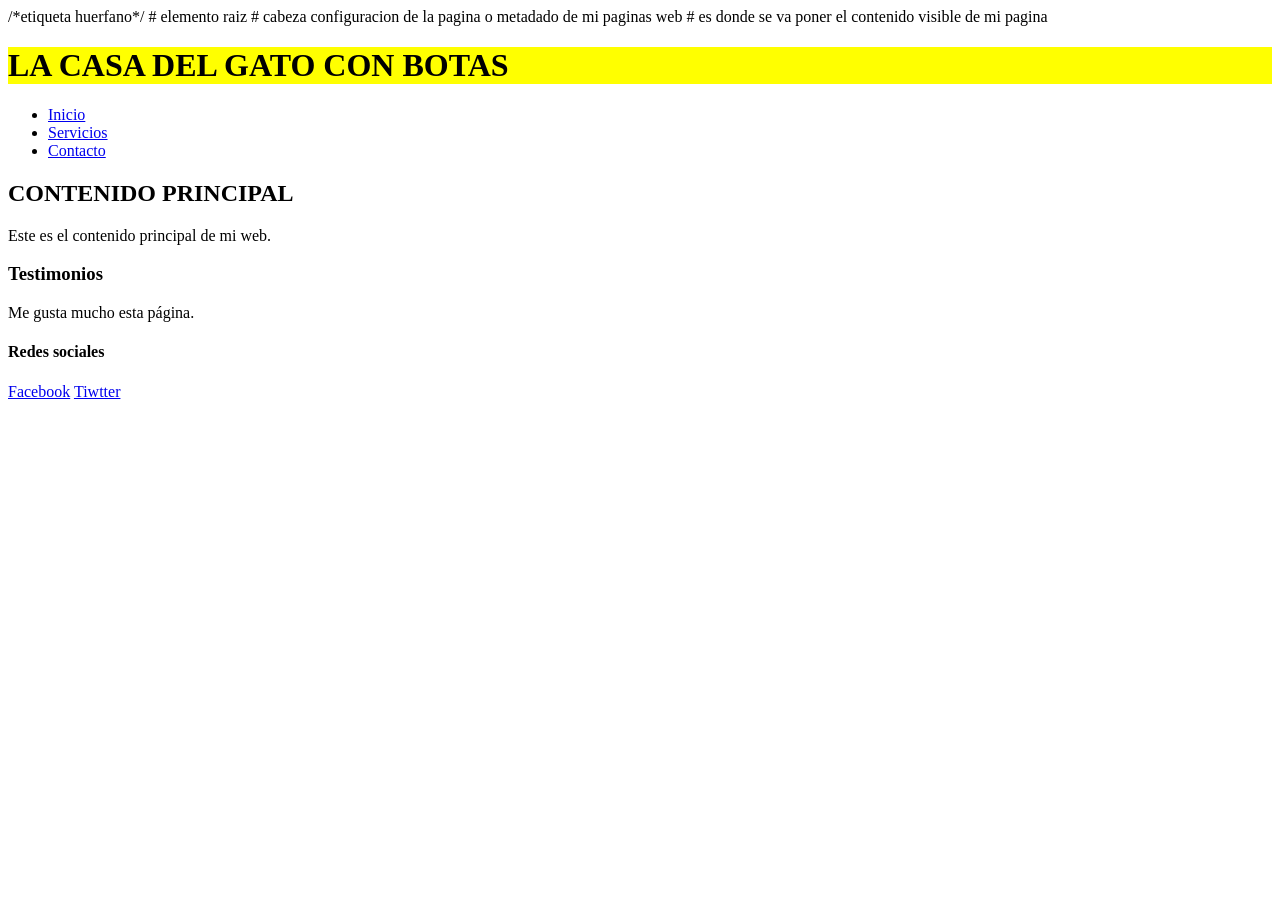
==== index.html @ 782532b9 "primer commit" ====
<!DOCTYPE html>     /*etiqueta huerfano*/
<html lang="es">  # elemento raiz 
<head>    # cabeza configuracion  de la pagina o metadado de mi paginas web
    <title></title>    
    <meta charset="UTF-8">
    <meta name="title" content="Título de la WEB">
    <meta name="description" content="Descripción de la WEB">    
    <link href="estilos.css" rel="stylesheet">
    <style>
        header{background-color:yellow;} /* Código CSS */
    </style> 
    <script src="script.js"></script>  
    <script type="text/javascript">
        /* Código JS */
    </script> 
</head>  
<body>    # es donde se va poner el contenido visible de mi pagina
    <header>
        <h1>LA CASA DEL GATO CON BOTAS</h1>      
    </header>    
    <nav>
        <ul>
            <li><a href="#">Inicio</a></li>
            <li><a href="#">Servicios</a></li>
            <li><a href="#">Contacto</a></li>
       </ul>
    </nav>
    <section>      
        <article>
            <h2>CONTENIDO PRINCIPAL</h2>
            <p>Este es el contenido principal de mi web.</p>      
        </article>      
    </section>
    <aside>
        <h3>Testimonios</h3>
        <p>Me gusta mucho esta página.</p>
    </aside>
    <footer>
        <h4>Redes sociales</h4>
        <a href="#">Facebook</a>
        <a href="#">Tiwtter</a>
    </footer>
</body>  
</html>
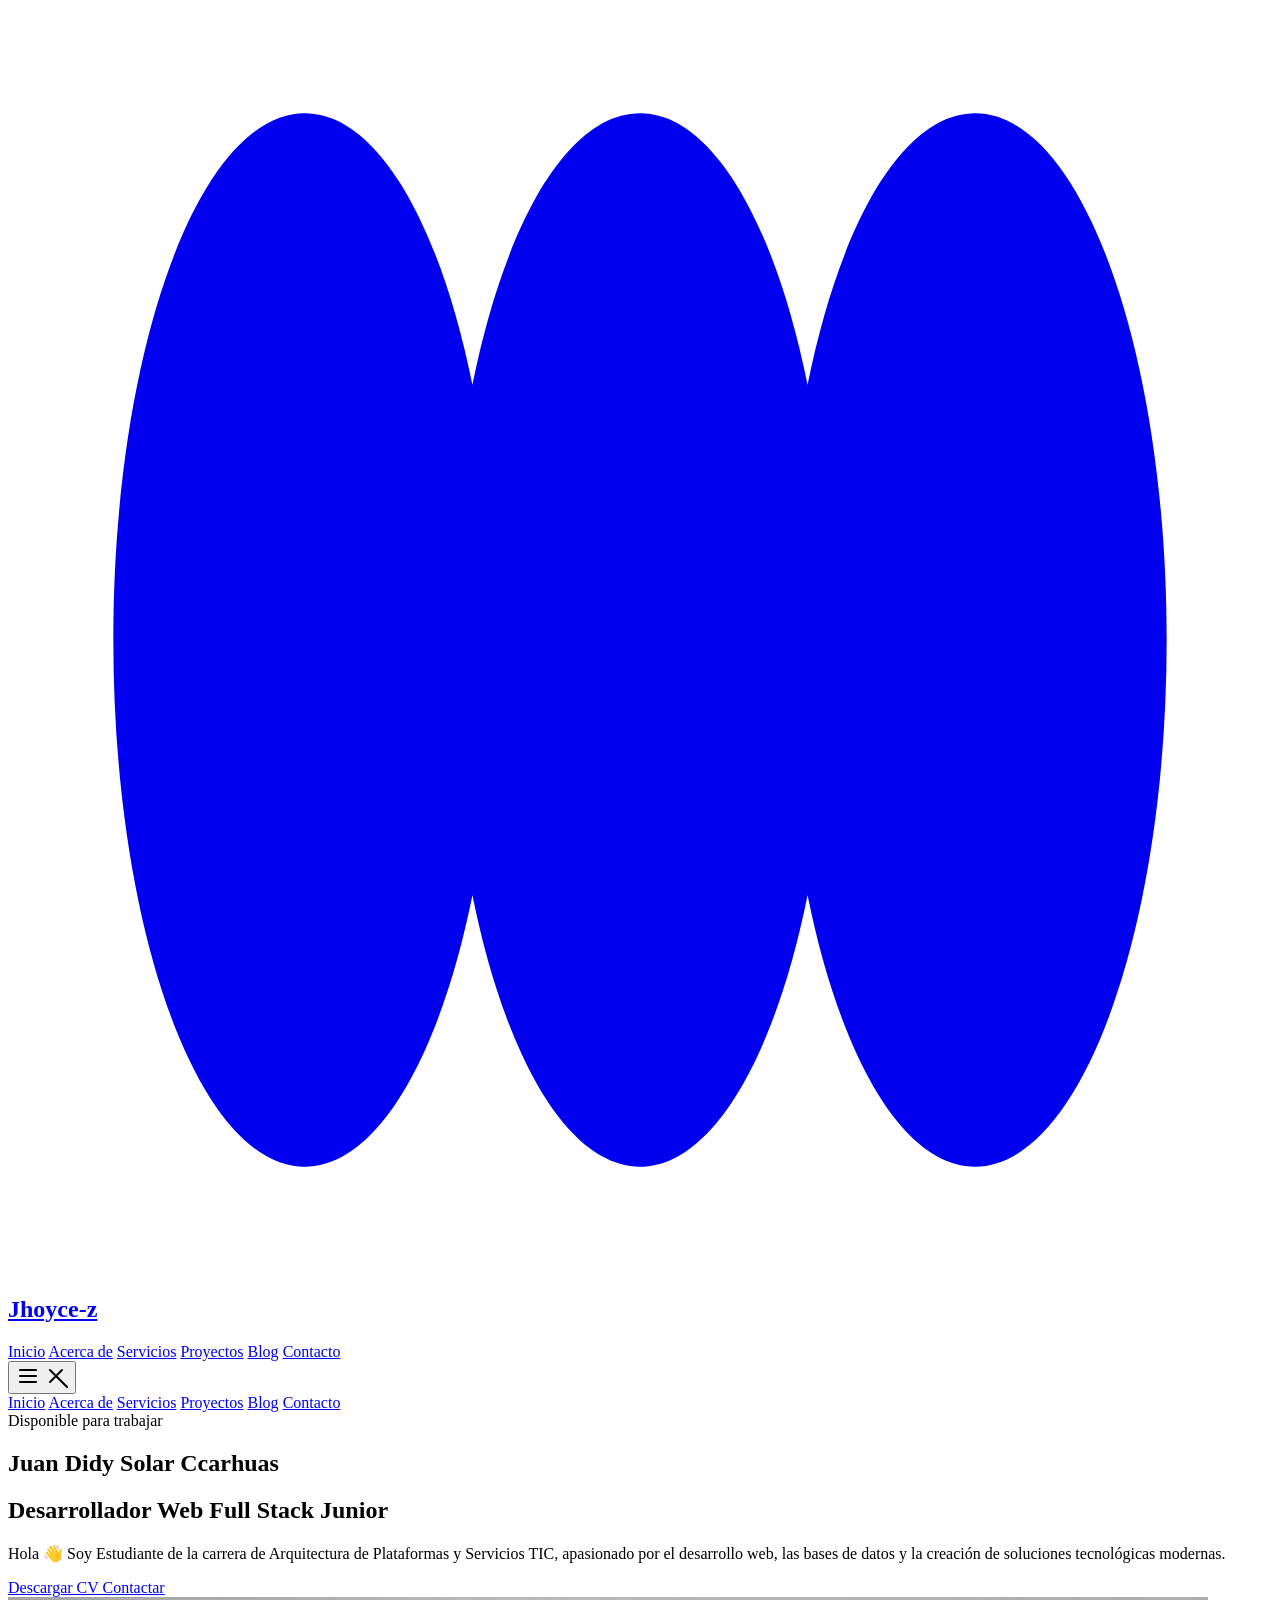
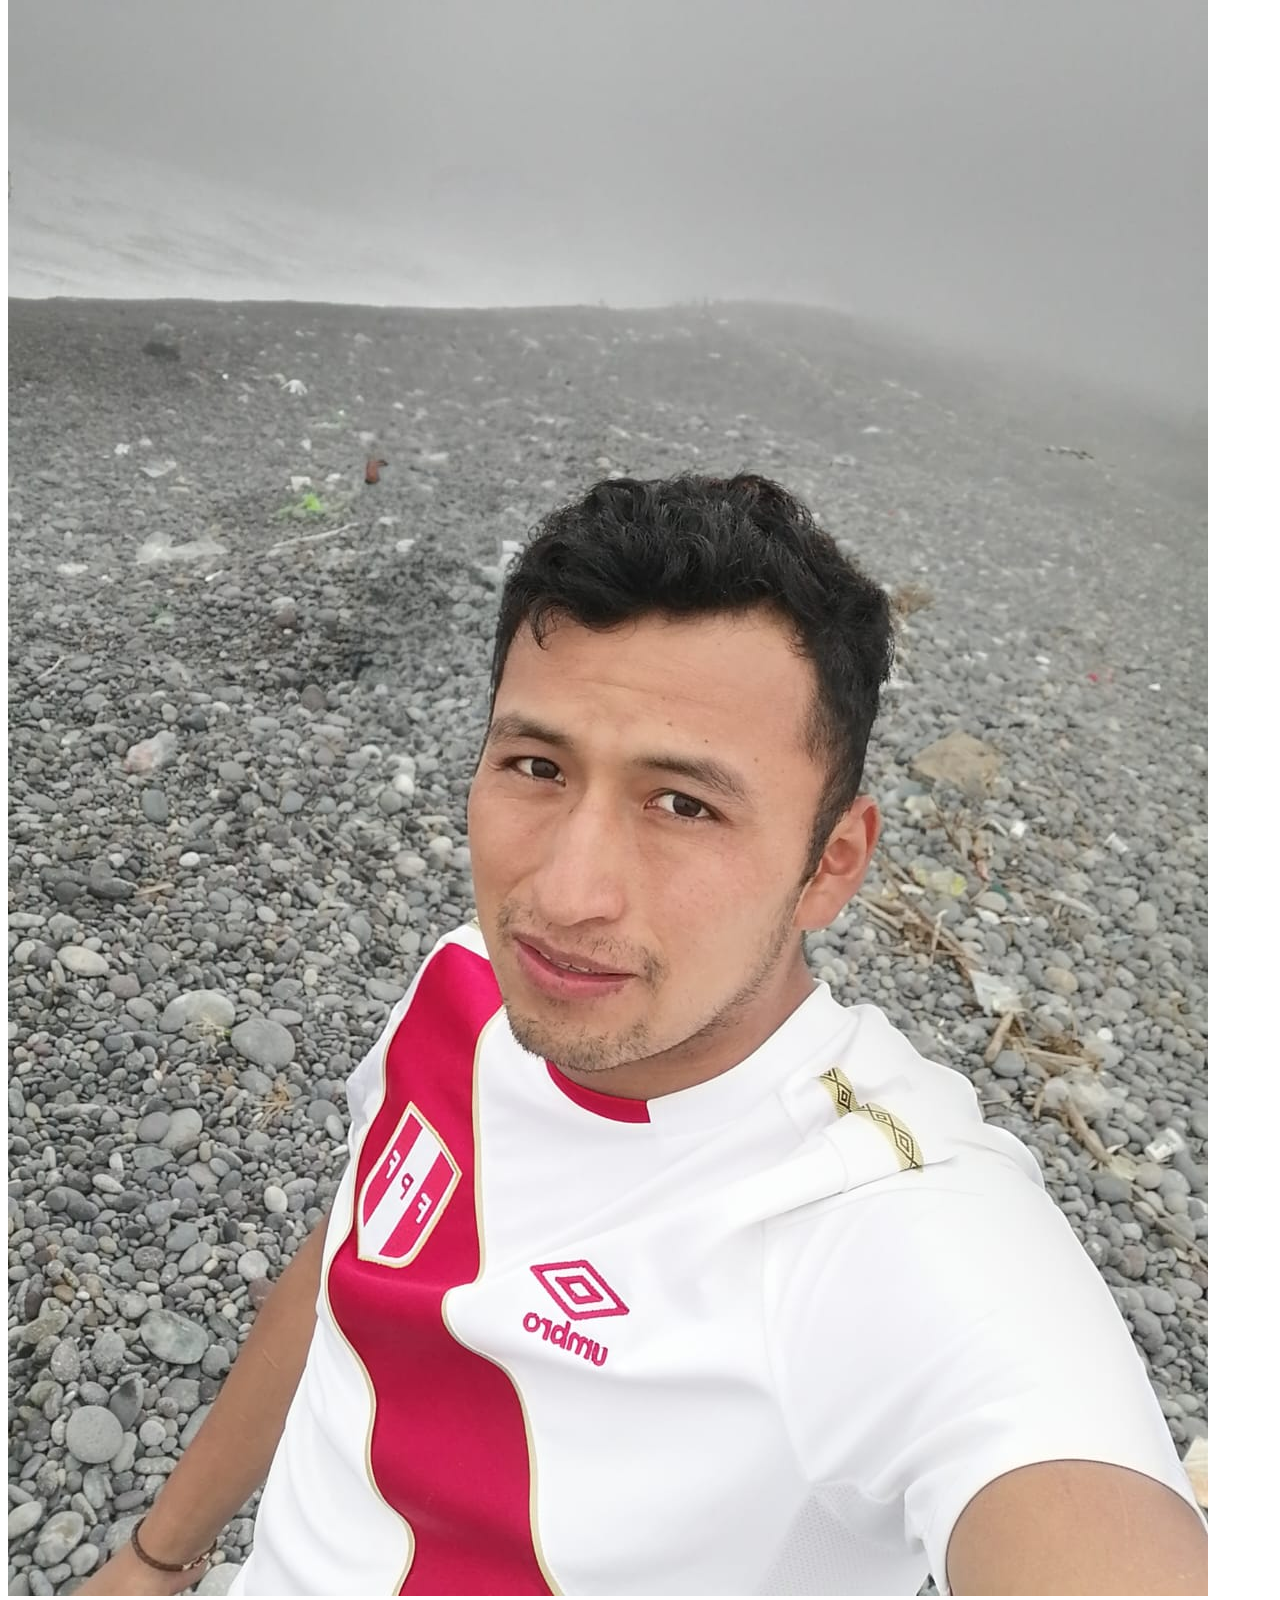
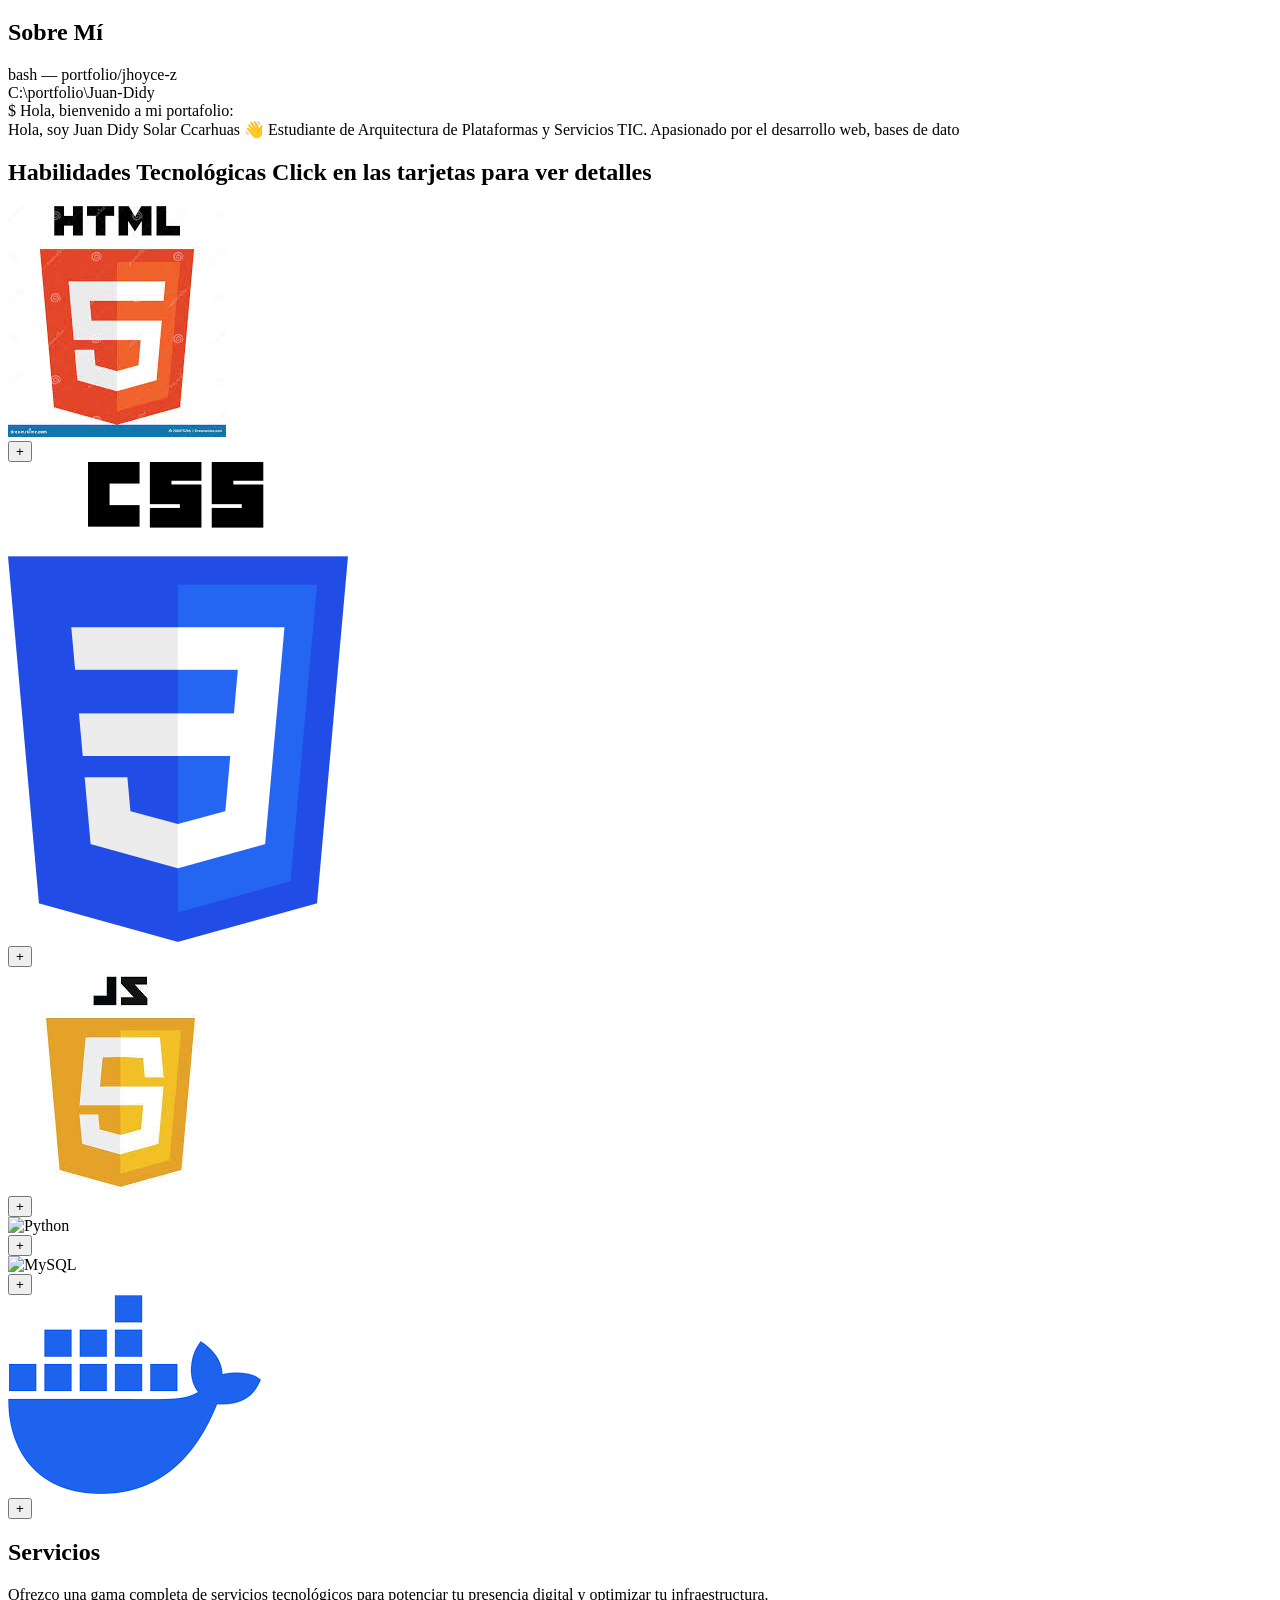
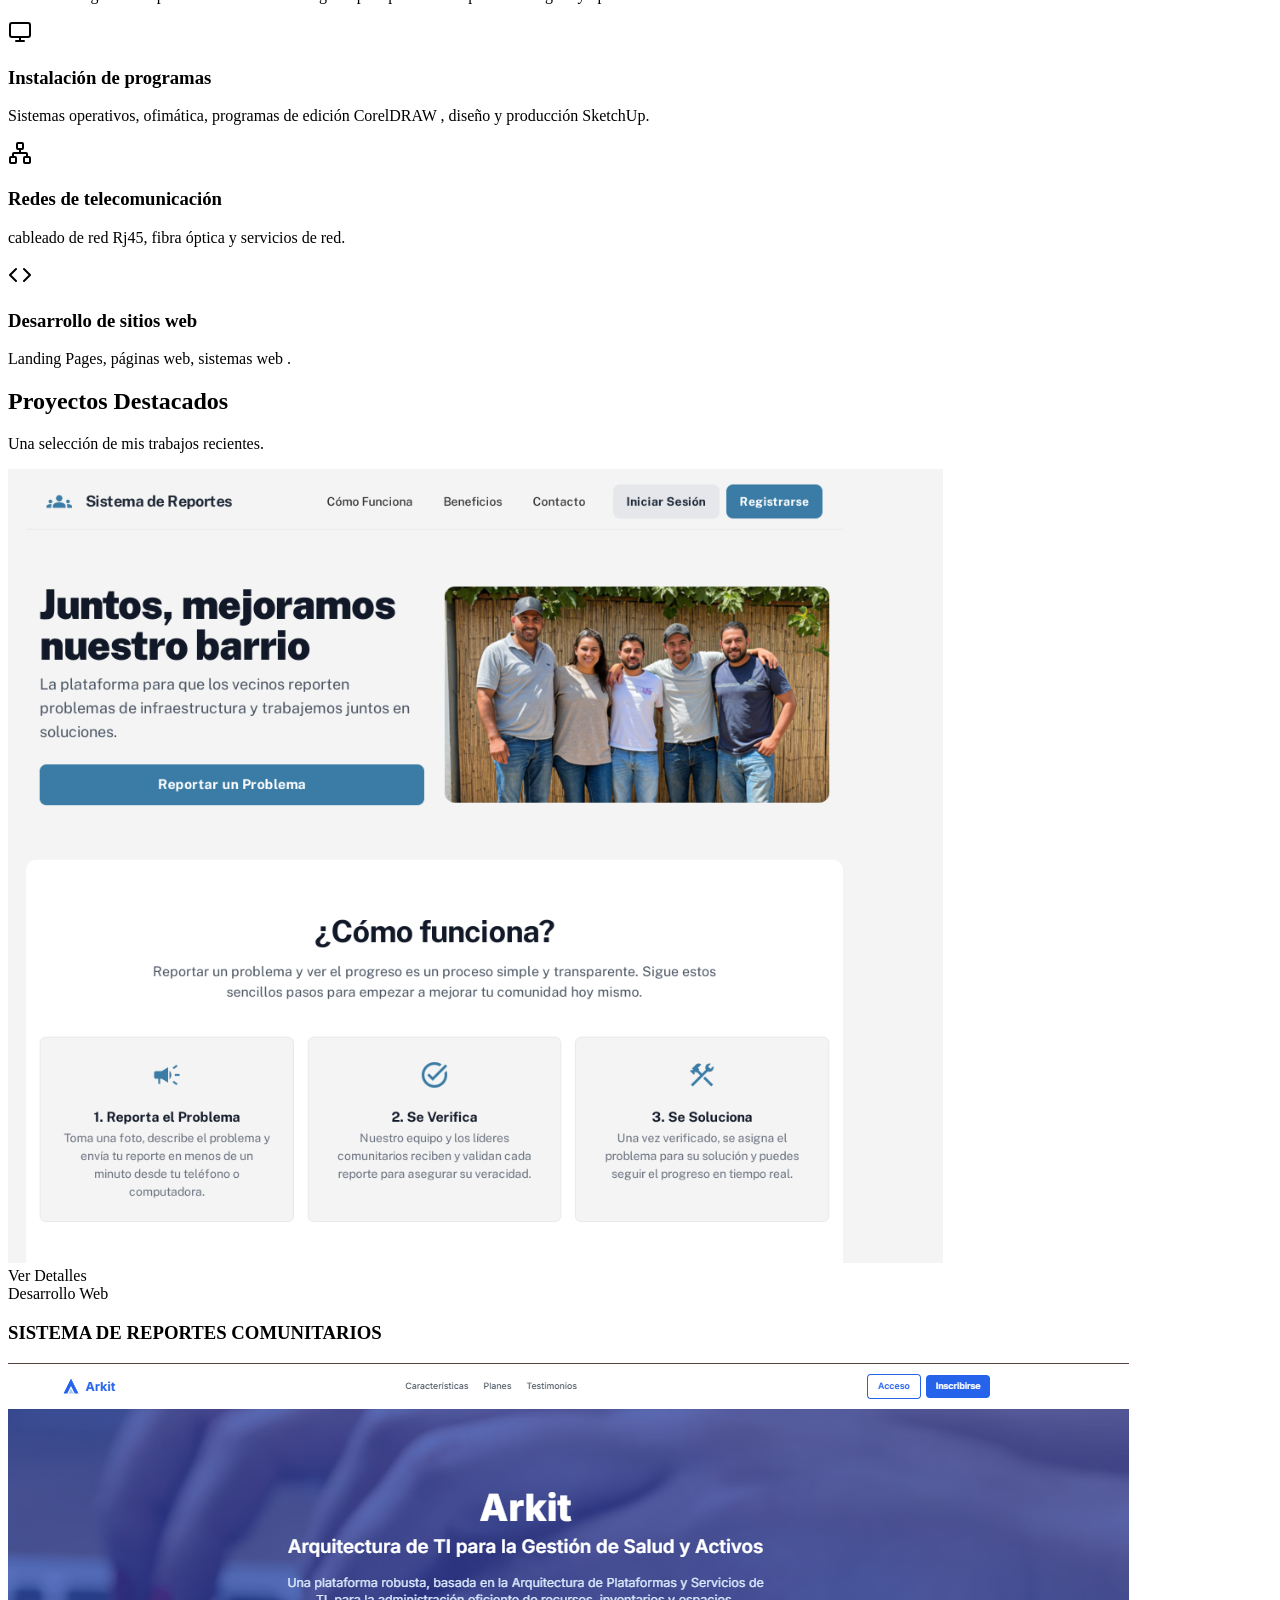
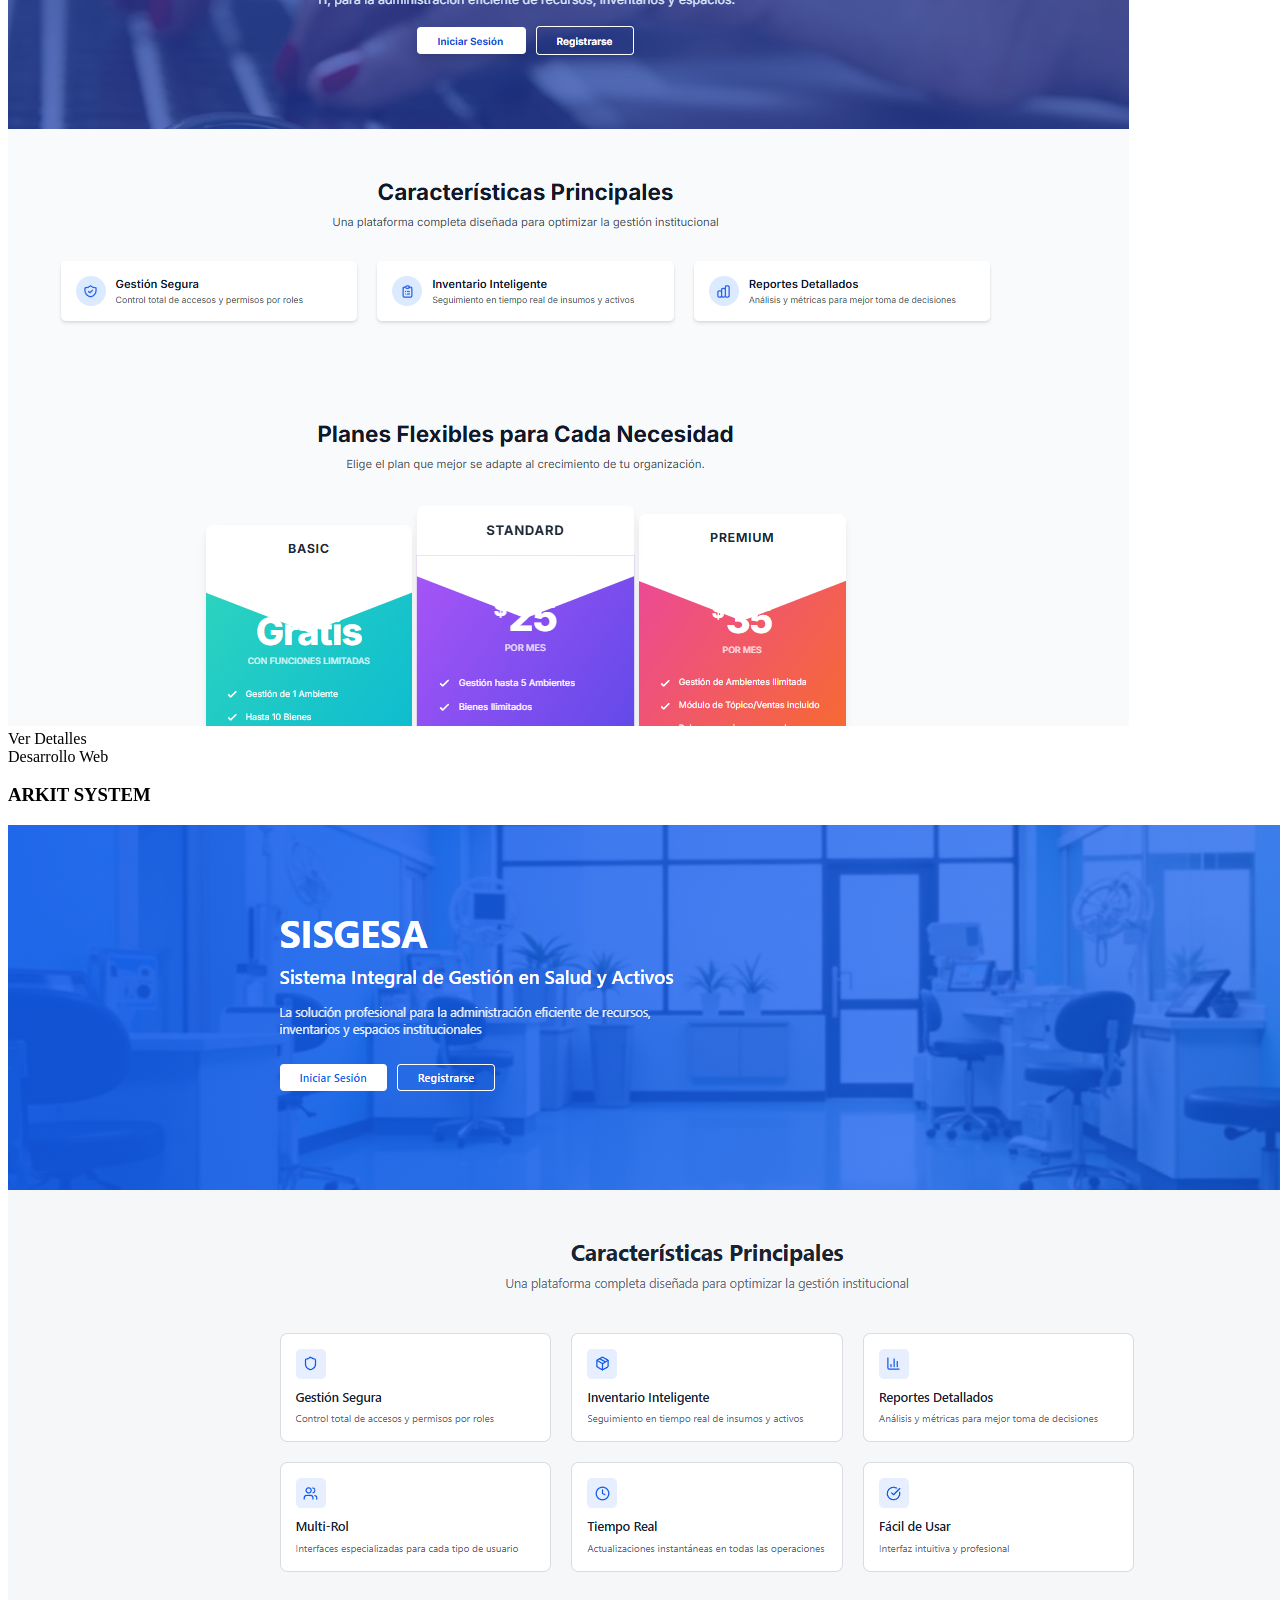
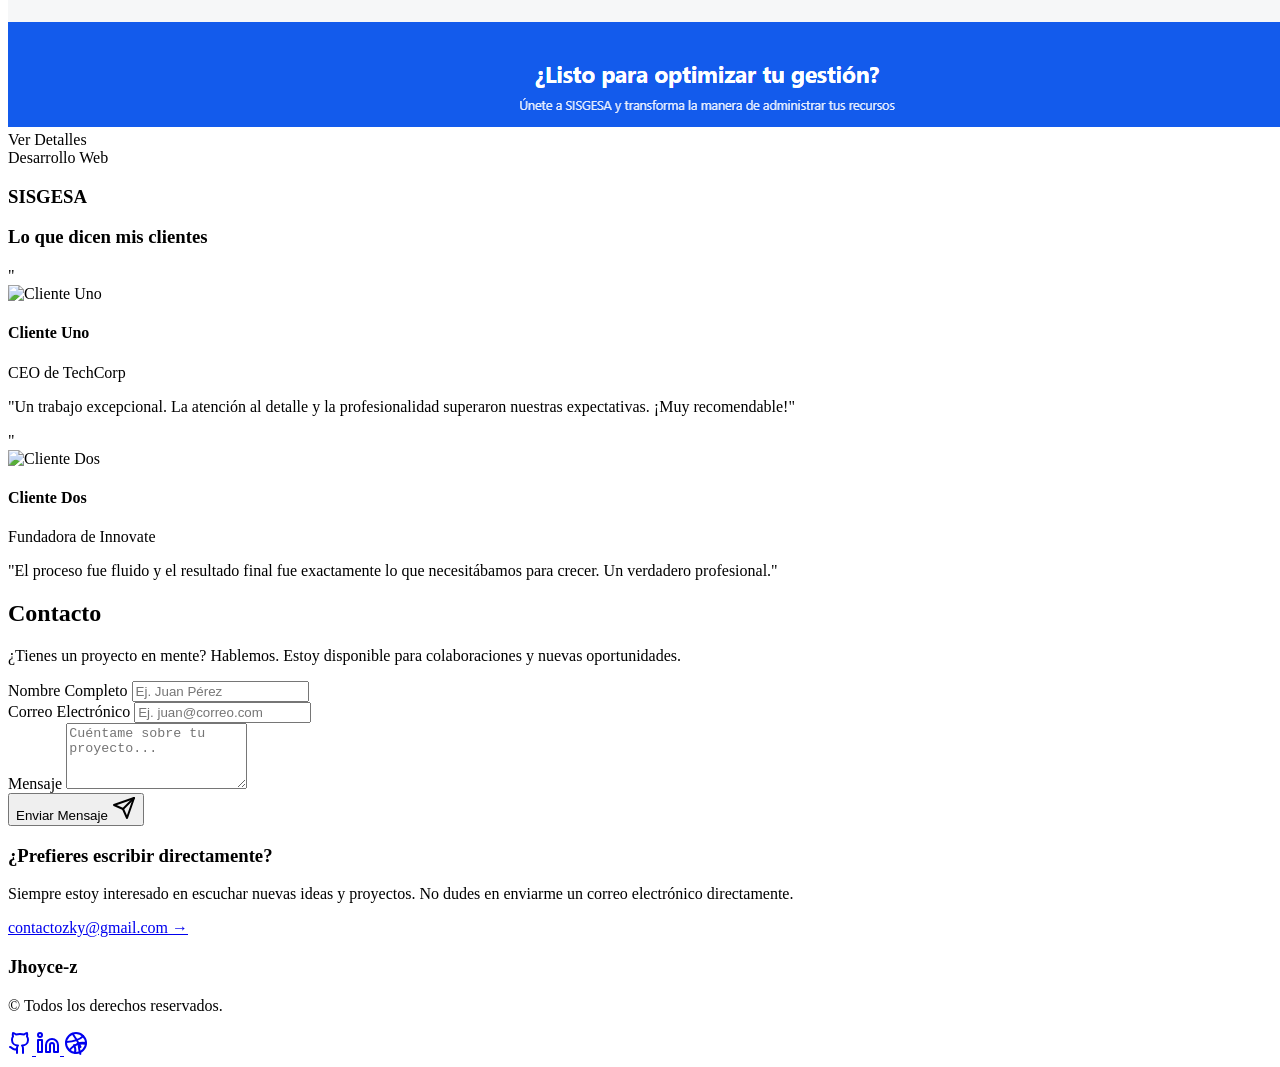
==== commit 0354f46a: "Proyecto portafolio desde cero" ====
--- a/index.html
+++ b/index.html
@@ -1,44 +1,615 @@
-<!DOCTYPE html>     /*etiqueta huerfano*/
-<html lang="es">  # elemento raiz 
-<head>    # cabeza configuracion  de la pagina o metadado de mi paginas web
-    <title></title>    
+<!DOCTYPE html>
+<html lang="es" class="dark scroll-smooth">
+<head>
     <meta charset="UTF-8">
-    <meta name="title" content="Título de la WEB">
-    <meta name="description" content="Descripción de la WEB">    
-    <link href="estilos.css" rel="stylesheet">
+    <meta name="viewport" content="width=device-width, initial-scale=1.0">
+    <title>Juan Didy Solar Ccarhuas - Portafolio</title>
+    
+    <!-- Fonts -->
+    <link rel="preconnect" href="https://fonts.googleapis.com">
+    <link rel="preconnect" href="https://fonts.gstatic.com" crossorigin>
+    <link href="https://fonts.googleapis.com/css2?family=Manrope:wght@400;500;600;700;800&display=swap" rel="stylesheet">
+
+    <!-- Tailwind CSS -->
+    <script src="https://cdn.tailwindcss.com"></script>
+    <script>
+      tailwind.config = {
+        darkMode: 'class',
+        theme: {
+          extend: {
+            fontFamily: {
+              display: ['Manrope', 'sans-serif'],
+            },
+            colors: {
+              primary: '#0df269',
+              'primary-hover': '#0bc254',
+              'background-dark': '#102217',
+              'background-card': '#162e21',
+              'background-light': '#f5f8f7',
+            },
+            animation: {
+              'fade-in-up': 'fadeInUp 0.8s ease-out forwards',
+              'pulse-slow': 'pulse 4s cubic-bezier(0.4, 0, 0.6, 1) infinite',
+            },
+            keyframes: {
+              fadeInUp: {
+                '0%': { opacity: '0', transform: 'translateY(20px)' },
+                '100%': { opacity: '1', transform: 'translateY(0)' },
+              },
+            },
+          },
+        },
+      };
+    </script>
     <style>
-        header{background-color:yellow;} /* Código CSS */
-    </style> 
-    <script src="script.js"></script>  
-    <script type="text/javascript">
-        /* Código JS */
-    </script> 
-</head>  
-<body>    # es donde se va poner el contenido visible de mi pagina
-    <header>
-        <h1>LA CASA DEL GATO CON BOTAS</h1>      
-    </header>    
-    <nav>
-        <ul>
-            <li><a href="#">Inicio</a></li>
-            <li><a href="#">Servicios</a></li>
-            <li><a href="#">Contacto</a></li>
-       </ul>
-    </nav>
-    <section>      
-        <article>
-            <h2>CONTENIDO PRINCIPAL</h2>
-            <p>Este es el contenido principal de mi web.</p>      
-        </article>      
-    </section>
-    <aside>
-        <h3>Testimonios</h3>
-        <p>Me gusta mucho esta página.</p>
-    </aside>
-    <footer>
-        <h4>Redes sociales</h4>
-        <a href="#">Facebook</a>
-        <a href="#">Tiwtter</a>
+      /* Custom scrollbar for Webkit */
+      ::-webkit-scrollbar {
+        width: 8px;
+      }
+      ::-webkit-scrollbar-track {
+        background: #102217;
+      }
+      ::-webkit-scrollbar-thumb {
+        background: #162e21;
+        border-radius: 4px;
+      }
+      ::-webkit-scrollbar-thumb:hover {
+        background: #0df269;
+      }
+      
+      .cursor-blink {
+        animation: blink 1s step-end infinite;
+      }
+      
+      @keyframes blink {
+        0%, 100% { opacity: 1; }
+        50% { opacity: 0; }
+      }
+
+      /* Skill Card Flip Styles */
+      .skill-card {
+        transition: all 0.3s ease;
+      }
+      
+      .skill-content {
+        display: none;
+      }
+      
+      .skill-card.active .skill-logo {
+        display: none;
+      }
+      
+      .skill-card.active .skill-content {
+        display: block;
+        animation: fadeIn 0.3s ease;
+      }
+      
+      .toggle-btn {
+        transition: transform 0.3s ease;
+      }
+      
+      .skill-card.active .toggle-btn {
+        transform: rotate(45deg);
+      }
+      
+      @keyframes fadeIn {
+        from { opacity: 0; transform: translateY(10px); }
+        to { opacity: 1; transform: translateY(0); }
+      }
+    </style>
+</head>
+<body class="bg-background-dark text-gray-200 font-display selection:bg-primary selection:text-background-dark relative overflow-x-hidden">
+
+    <!-- Decorative Background Elements -->
+    <div class="fixed top-0 left-0 w-full h-[500px] bg-primary/5 blur-[120px] rounded-b-full pointer-events-none -z-10"></div>
+    <div class="fixed bottom-0 right-0 w-[500px] h-[500px] bg-primary/5 blur-[120px] rounded-full pointer-events-none -z-10"></div>
+
+    <!-- Navbar -->
+    <header id="navbar" class="fixed top-0 left-0 right-0 z-50 transition-all duration-300 bg-transparent">
+        <div class="max-w-[1100px] mx-auto px-4 md:px-10 py-4 flex items-center justify-between">
+            <!-- Logo -->
+            <a href="#inicio" class="flex items-center gap-3 group">
+                <div class="w-8 h-8 text-primary transition-transform duration-300 group-hover:rotate-12">
+                    <svg viewBox="0 0 48 48" fill="none" xmlns="http://www.w3.org/2000/svg" class="w-full h-full">
+                        <path d="M36.7273 44C33.9891 44 31.6043 39.8386 30.3636 33.69C29.123 39.8386 26.7382 44 24 44C21.2618 44 18.877 39.8386 17.6364 33.69C16.3957 39.8386 14.0109 44 11.2727 44C7.25611 44 4 35.0457 4 24C4 12.9543 7.25611 4 11.2727 4C14.0109 4 16.3957 8.16144 17.6364 14.31C18.877 8.16144 21.2618 4 24 4C26.7382 4 29.123 8.16144 30.3636 14.31C31.6043 8.16144 33.9891 4 36.7273 4C40.7439 4 44 12.9543 44 24C44 35.0457 40.7439 44 36.7273 44Z" fill="currentColor"/>
+                    </svg>
+                </div>
+                <h2 class="text-white text-lg font-bold tracking-tight group-hover:text-primary transition-colors">
+                    Jhoyce-z
+                </h2>
+            </a>
+
+            <!-- Desktop Nav -->
+            <nav class="hidden md:flex items-center gap-8">
+                <a href="#inicio" class="text-sm font-medium text-gray-300 hover:text-primary transition-colors relative after:content-[''] after:absolute after:bottom-[-4px] after:left-0 after:w-0 after:h-[2px] after:bg-primary after:transition-all hover:after:w-full">Inicio</a>
+                <a href="#acerca-de" class="text-sm font-medium text-gray-300 hover:text-primary transition-colors relative after:content-[''] after:absolute after:bottom-[-4px] after:left-0 after:w-0 after:h-[2px] after:bg-primary after:transition-all hover:after:w-full">Acerca de</a>
+                <a href="#servicios" class="text-sm font-medium text-gray-300 hover:text-primary transition-colors relative after:content-[''] after:absolute after:bottom-[-4px] after:left-0 after:w-0 after:h-[2px] after:bg-primary after:transition-all hover:after:w-full">Servicios</a>
+                <a href="#proyectos" class="text-sm font-medium text-gray-300 hover:text-primary transition-colors relative after:content-[''] after:absolute after:bottom-[-4px] after:left-0 after:w-0 after:h-[2px] after:bg-primary after:transition-all hover:after:w-full">Proyectos</a>
+                <a href="#blog" class="text-sm font-medium text-gray-300 hover:text-primary transition-colors relative after:content-[''] after:absolute after:bottom-[-4px] after:left-0 after:w-0 after:h-[2px] after:bg-primary after:transition-all hover:after:w-full">Blog</a>
+                <a href="#contacto" class="text-sm font-medium text-gray-300 hover:text-primary transition-colors relative after:content-[''] after:absolute after:bottom-[-4px] after:left-0 after:w-0 after:h-[2px] after:bg-primary after:transition-all hover:after:w-full">Contacto</a>
+            </nav>
+
+            <!-- Mobile Menu Button -->
+            <button id="menu-btn" class="md:hidden text-gray-300 hover:text-primary">
+                <svg id="menu-icon" xmlns="http://www.w3.org/2000/svg" width="24" height="24" viewBox="0 0 24 24" fill="none" stroke="currentColor" stroke-width="2" stroke-linecap="round" stroke-linejoin="round"><line x1="4" x2="20" y1="12" y2="12"/><line x1="4" x2="20" y1="6" y2="6"/><line x1="4" x2="20" y1="18" y2="18"/></svg>
+                <svg id="close-icon" class="hidden" xmlns="http://www.w3.org/2000/svg" width="24" height="24" viewBox="0 0 24 24" fill="none" stroke="currentColor" stroke-width="2" stroke-linecap="round" stroke-linejoin="round"><path d="M18 6 6 18"/><path d="m6 6 18 18"/></svg>
+            </button>
+        </div>
+
+        <!-- Mobile Nav Overlay -->
+        <div id="mobile-menu" class="md:hidden absolute top-full left-0 w-full bg-background-card border-b border-primary/20 overflow-hidden transition-all duration-300 ease-in-out max-h-0 opacity-0">
+            <nav class="flex flex-col p-4">
+                <a href="#inicio" class="mobile-link py-3 px-4 text-gray-300 hover:text-primary hover:bg-white/5 rounded-lg transition-colors">Inicio</a>
+                <a href="#acerca-de" class="mobile-link py-3 px-4 text-gray-300 hover:text-primary hover:bg-white/5 rounded-lg transition-colors">Acerca de</a>
+                <a href="#servicios" class="mobile-link py-3 px-4 text-gray-300 hover:text-primary hover:bg-white/5 rounded-lg transition-colors">Servicios</a>
+                <a href="#proyectos" class="mobile-link py-3 px-4 text-gray-300 hover:text-primary hover:bg-white/5 rounded-lg transition-colors">Proyectos</a>
+                <a href="#blog" class="mobile-link py-3 px-4 text-gray-300 hover:text-primary hover:bg-white/5 rounded-lg transition-colors">Blog</a>
+                <a href="#contacto" class="mobile-link py-3 px-4 text-gray-300 hover:text-primary hover:bg-white/5 rounded-lg transition-colors">Contacto</a>
+            </nav>
+        </div>
+    </header>
+
+    <main class="z-10 relative">
+        
+        <!-- Hero Section -->
+        <section id="inicio" class="py-16 md:py-24 px-4 md:px-10 max-w-[1100px] mx-auto w-full animate-fade-in-up flex flex-col-reverse md:flex-row gap-12 items-center justify-between min-h-[90vh] pt-32">
+            <div class="flex flex-col gap-6 flex-1 text-center md:text-left z-10">
+                <div class="space-y-4">
+                    <div class="inline-block px-3 py-1 bg-primary/10 border border-primary/20 rounded-full text-primary text-xs font-bold uppercase tracking-wider mb-2">
+                        Disponible para trabajar
+                    </div>
+                    <h1 class="text-4xl md:text-6xl font-black leading-[1.1] tracking-tight text-transparent bg-clip-text bg-gradient-to-r from-white to-gray-400">
+                        Juan Didy Solar Ccarhuas
+                    </h1>
+                    <h2 class="text-xl md:text-2xl text-primary font-medium">
+                        Desarrollador Web Full Stack Junior
+                    </h2>
+                    <p class="text-gray-400 text-base md:text-lg leading-relaxed max-w-xl mx-auto md:mx-0">
+                        Hola 👋 Soy Estudiante de la carrera de Arquitectura de Plataformas y Servicios TIC, apasionado por el desarrollo web, las bases de datos y la creación de soluciones tecnológicas modernas.
+                    </p>
+                </div>
+                
+                <div class="flex flex-wrap gap-4 justify-center md:justify-start pt-4">
+                    <a href="#acerca-de" class="flex items-center justify-center px-8 py-3 bg-primary text-background-dark font-bold rounded-lg shadow-[0_0_20px_rgba(13,242,105,0.3)] hover:shadow-[0_0_30px_rgba(13,242,105,0.5)] hover:scale-105 transition-all duration-300">
+                        Descargar CV
+                    </a>
+                    <a href="#contacto" class="flex items-center justify-center px-8 py-3 border border-primary/30 text-primary font-bold rounded-lg hover:bg-primary/10 transition-all duration-300">
+                        Contactar
+                    </a>
+                </div>
+            </div>
+
+            <div class="relative w-64 h-64 md:w-96 md:h-96 flex-shrink-0 group">
+                <div class="absolute inset-0 bg-primary/20 rounded-full blur-3xl animate-pulse-slow"></div>
+                <div class="relative w-full h-full rounded-full border-4 border-primary/30 overflow-hidden shadow-2xl transition-transform duration-500 group-hover:scale-[1.02]">
+                    <img src="static/img/perfil.jpg" alt="Juan Didy Solar Ccarhuas" class="w-full h-full object-cover">
+                </div>
+            </div>
+        </section>
+
+        <!-- About Section -->
+        <section id="acerca-de" class="py-16 md:py-24 px-4 md:px-10 max-w-[1100px] mx-auto w-full animate-fade-in-up space-y-24">
+            <!-- Terminal -->
+            <div class="flex flex-col items-center gap-10">
+                <h2 class="text-4xl font-black text-white tracking-tight uppercase relative inline-block">
+                    Sobre Mí 
+                    <span class="absolute -bottom-2 left-1/2 transform -translate-x-1/2 w-16 h-1 bg-primary rounded-full"></span>
+                </h2>
+                
+<div class="w-full max-w-4xl mx-auto rounded-2xl overflow-hidden bg-[#1e1e1e] shadow-2xl border border-primary/10 transform hover:scale-[1.01] transition-all duration-300">
+
+    <!-- Barra superior -->
+    <div class="bg-[#2d2d2d] px-4 py-3 flex items-center gap-2 border-b border-gray-700">
+
+        <!-- Botones -->
+        <div class="flex gap-2 mr-4">
+            <div class="w-3 h-3 rounded-full bg-red-500 hover:bg-red-600 transition-colors"></div>
+            <div class="w-3 h-3 rounded-full bg-yellow-500 hover:bg-yellow-600 transition-colors"></div>
+            <div class="w-3 h-3 rounded-full bg-green-500 hover:bg-green-600 transition-colors"></div>
+        </div>
+
+        <!-- Nombre terminal -->
+        <div class="flex-1 text-center pr-12">
+            <span class="text-gray-400 text-xs font-mono tracking-wide">
+                bash — portfolio/jhoyce-z
+            </span>
+        </div>
+    </div>
+
+    <!-- Contenido terminal -->
+    <div class="p-6 md:p-8 font-mono text-sm md:text-base leading-relaxed bg-[#0c0c0c] min-h-[320px]">
+
+        <!-- Ruta -->
+        <div class="mb-6 text-lg">
+            <span class="text-red-500 font-bold">
+                C:\portfolio\Juan-Didy
+            </span>
+        </div>
+
+        <!-- Bienvenida -->
+        <div class="mb-4">
+            <span class="text-primary font-bold">
+                $ Hola, bienvenido a mi portafolio:
+            </span>
+        </div>
+
+        <!-- Typing -->
+        <div class="text-gray-300 whitespace-pre-line">
+            <span id="typing-text"></span>
+            <span id="cursor"
+                class="inline-block w-2 h-5 ml-1 bg-primary align-middle cursor-blink">
+            </span>
+        </div>
+
+    </div>
+</div>
+
+<script>
+const text = `
+Hola, soy Juan Didy Solar Ccarhuas 👋
+
+Estudiante de Arquitectura de Plataformas
+y Servicios TIC.
+
+Apasionado por el desarrollo web,
+bases de datos y tecnologías modernas.
+
+━━━━━━━━━━━━━━━━━━━━━━━━━━
+
+> Tecnologías:
+
+✔ HTML, CSS y JavaScript
+✔ Python y Django
+✔ MySQL y Docker
+✔ Linux y redes
+
+━━━━━━━━━━━━━━━━━━━━━━━━━━
+
+> Perfil:
+
+Desarrollador Junior enfocado
+en crear soluciones funcionales,
+modernas y escalables.
+
+Actualmente continúo aprendiendo
+y desarrollando proyectos reales.
+
+━━━━━━━━━━━━━━━━━━━━━━━━━━
+
+$ Gracias por visitar mi portafolio 🚀
+`;
+
+const typingText = document.getElementById('typing-text');
+
+let index = 0;
+
+function typeEffect() {
+    if (index < text.length) {
+        typingText.innerHTML += text.charAt(index);
+        index++;
+        setTimeout(typeEffect, 18);
+    }
+}
+
+window.addEventListener('load', typeEffect);
+</script>
+
+            <!-- Skills - INTERACTIVE CARDS -->
+            <div class="flex flex-col items-center gap-12">
+                <h2 class="text-3xl font-black text-white tracking-tight uppercase relative inline-block text-center">
+                    Habilidades Tecnológicas
+                    <span class="block text-sm font-normal text-gray-400 mt-2 normal-case">Click en las tarjetas para ver detalles</span>
+                </h2>
+                
+                <div class="grid grid-cols-2 md:grid-cols-3 gap-6 md:gap-8 w-full">
+                    <!-- HTML5 -->
+                    <div class="skill-card bg-white rounded-xl p-8 flex flex-col items-center justify-between aspect-[4/5] md:aspect-square shadow-xl hover:-translate-y-2 transition-all duration-300 relative group overflow-hidden cursor-pointer" data-skill="html">
+                        <div class="skill-logo w-full h-full flex items-center justify-center transition-transform duration-300 group-hover:scale-110">
+                            <img src="static/img/html.png" alt="HTML5" class="w-24 h-24 md:w-32 md:h-32 drop-shadow-sm object-contain">
+                        </div>
+                        <div class="skill-content hidden text-center">
+                            <h3 class="text-xl font-bold text-gray-800 mb-2">HTML5</h3>
+                            <p class="text-sm text-gray-600">Estructuración semántica de plantillas en Django. Creación de sistemas accesibles y organizados como SISGESA y ARKIT System.</p>
+                        </div>
+                        <button class="toggle-btn absolute bottom-4 right-4 w-8 h-8 bg-primary/10 rounded-full flex items-center justify-center text-primary font-bold text-lg hover:bg-primary hover:text-white transition-colors">
+                            +
+                        </button>
+                    </div>
+
+                    <!-- CSS3 -->
+                    <div class="skill-card bg-white rounded-xl p-8 flex flex-col items-center justify-between aspect-[4/5] md:aspect-square shadow-xl hover:-translate-y-2 transition-all duration-300 relative group overflow-hidden cursor-pointer" data-skill="css">
+                        <div class="skill-logo w-full h-full flex items-center justify-center transition-transform duration-300 group-hover:scale-110">
+                            <img src="static/img/css.png" alt="CSS3" class="w-24 h-24 md:w-32 md:h-32 drop-shadow-sm object-contain">
+                        </div>
+                        <div class="skill-content hidden text-center">
+                            <h3 class="text-xl font-bold text-gray-800 mb-2">CSS3</h3>
+                            <p class="text-sm text-gray-600">Diseño responsivo de paneles administrativos. Implementación de animaciones y transiciones para mejor experiencia de usuario.</p>
+                        </div>
+                        <button class="toggle-btn absolute bottom-4 right-4 w-8 h-8 bg-primary/10 rounded-full flex items-center justify-center text-primary font-bold text-lg hover:bg-primary hover:text-white transition-colors">
+                            +
+                        </button>
+                    </div>
+
+                    <!-- JavaScript -->
+                    <div class="skill-card bg-white rounded-xl p-8 flex flex-col items-center justify-between aspect-[4/5] md:aspect-square shadow-xl hover:-translate-y-2 transition-all duration-300 relative group overflow-hidden cursor-pointer" data-skill="js">
+                        <div class="skill-logo w-full h-full flex items-center justify-center transition-transform duration-300 group-hover:scale-110">
+                            <img src="static/img/js.jpeg" alt="JavaScript" class="w-24 h-24 md:w-32 md:h-32 drop-shadow-sm object-contain">
+                        </div>
+                        <div class="skill-content hidden text-center">
+                            <h3 class="text-xl font-bold text-gray-800 mb-2">JavaScript</h3>
+                            <p class="text-sm text-gray-600">Interactividad del lado del cliente. Validaciones de formularios en tiempo real y modales dinámicos en sistemas de reservas.</p>
+                        </div>
+                        <button class="toggle-btn absolute bottom-4 right-4 w-8 h-8 bg-primary/10 rounded-full flex items-center justify-center text-primary font-bold text-lg hover:bg-primary hover:text-white transition-colors">
+                            +
+                        </button>
+                    </div>
+
+                    <!-- Python -->
+                    <div class="skill-card bg-white rounded-xl p-8 flex flex-col items-center justify-between aspect-[4/5] md:aspect-square shadow-xl hover:-translate-y-2 transition-all duration-300 relative group overflow-hidden cursor-pointer" data-skill="python">
+                        <div class="skill-logo w-full h-full flex items-center justify-center transition-transform duration-300 group-hover:scale-110">
+                            <img src="static/img/python.jpeg" alt="Python" class="w-24 h-24 md:w-32 md:h-32 drop-shadow-sm object-contain">
+                        </div>
+                        <div class="skill-content hidden text-center">
+                            <h3 class="text-xl font-bold text-gray-800 mb-2">Python</h3>
+                            <p class="text-sm text-gray-600">Núcleo de desarrollos backend. Lógica de negocio, modelos y ORM en Django para sistemas de reservas y control de inventarios.</p>
+                        </div>
+                        <button class="toggle-btn absolute bottom-4 right-4 w-8 h-8 bg-primary/10 rounded-full flex items-center justify-center text-primary font-bold text-lg hover:bg-primary hover:text-white transition-colors">
+                            +
+                        </button>
+                    </div>
+
+                    <!-- MySQL -->
+                    <div class="skill-card bg-white rounded-xl p-8 flex flex-col items-center justify-between aspect-[4/5] md:aspect-square shadow-xl hover:-translate-y-2 transition-all duration-300 relative group overflow-hidden cursor-pointer" data-skill="mysql">
+                        <div class="skill-logo w-full h-full flex items-center justify-center transition-transform duration-300 group-hover:scale-110">
+                            <img src="static/img/mysql.png" alt="MySQL" class="w-24 h-24 md:w-32 md:h-32 drop-shadow-sm object-contain">
+                        </div>
+                        <div class="skill-content hidden text-center">
+                            <h3 class="text-xl font-bold text-gray-800 mb-2">MySQL</h3>
+                            <p class="text-sm text-gray-600">Gestión de bases de datos relacionales complejas. Diseño de tablas normalizadas para transacciones eficientes de ventas y reservas.</p>
+                        </div>
+                        <button class="toggle-btn absolute bottom-4 right-4 w-8 h-8 bg-primary/10 rounded-full flex items-center justify-center text-primary font-bold text-lg hover:bg-primary hover:text-white transition-colors">
+                            +
+                        </button>
+                    </div>
+
+                    <!-- Docker -->
+                    <div class="skill-card bg-white rounded-xl p-8 flex flex-col items-center justify-between aspect-[4/5] md:aspect-square shadow-xl hover:-translate-y-2 transition-all duration-300 relative group overflow-hidden cursor-pointer" data-skill="docker">
+                        <div class="skill-logo w-full h-full flex items-center justify-center transition-transform duration-300 group-hover:scale-110">
+                            <img src="static/img/docker.png" alt="Docker" class="w-24 h-24 md:w-32 md:h-32 drop-shadow-sm object-contain">
+                        </div>
+                        <div class="skill-content hidden text-center">
+                            <h3 class="text-xl font-bold text-gray-800 mb-2">Docker</h3>
+                            <p class="text-sm text-gray-600">Implementación de contenedores para aislar entornos de desarrollo. Facilita el despliegue y evita conflictos de dependencias.</p>
+                        </div>
+                        <button class="toggle-btn absolute bottom-4 right-4 w-8 h-8 bg-primary/10 rounded-full flex items-center justify-center text-primary font-bold text-lg hover:bg-primary hover:text-white transition-colors">
+                            +
+                        </button>
+                    </div>
+                </div>
+            </div>
+        </section>
+
+        <!-- Services Section -->
+        <section id="servicios" class="py-16 md:py-24 px-4 md:px-10 max-w-[1100px] mx-auto w-full animate-fade-in-up bg-background-dark/50">
+            <div class="flex flex-col gap-4 mb-12">
+                <h2 class="text-3xl font-bold text-white">Servicios</h2>
+                <p class="text-gray-400 max-w-2xl">
+                    Ofrezco una gama completa de servicios tecnológicos para potenciar tu presencia digital y optimizar tu infraestructura.
+                </p>
+            </div>
+
+            <div class="grid grid-cols-1 md:grid-cols-3 gap-8">
+                <!-- Service 1 -->
+                <div class="group p-8 bg-background-card rounded-2xl border border-primary/10 hover:border-primary/50 hover:bg-background-card/80 hover:-translate-y-2 transition-all duration-300 shadow-lg">
+                    <div class="w-14 h-14 bg-primary/10 rounded-xl flex items-center justify-center mb-6 group-hover:bg-primary text-primary group-hover:text-background-dark transition-colors duration-300">
+                        <svg xmlns="http://www.w3.org/2000/svg" width="24" height="24" viewBox="0 0 24 24" fill="none" stroke="currentColor" stroke-width="2" stroke-linecap="round" stroke-linejoin="round" class="w-8 h-8"><rect width="20" height="14" x="2" y="3" rx="2"/><line x1="8" x2="16" y1="21" y2="21"/><line x1="12" x2="12" y1="17" y2="21"/></svg>
+                    </div>
+                    <h3 class="text-xl font-bold text-white mb-3">Instalación de programas</h3>
+                    <p class="text-gray-400 text-sm leading-relaxed">
+                        Sistemas operativos, ofimática, programas de edición CorelDRAW , diseño y producción SketchUp.
+                    </p>
+                </div>
+
+                <!-- Service 2 -->
+                <div class="group p-8 bg-background-card rounded-2xl border border-primary/10 hover:border-primary/50 hover:bg-background-card/80 hover:-translate-y-2 transition-all duration-300 shadow-lg">
+                    <div class="w-14 h-14 bg-primary/10 rounded-xl flex items-center justify-center mb-6 group-hover:bg-primary text-primary group-hover:text-background-dark transition-colors duration-300">
+                        <svg xmlns="http://www.w3.org/2000/svg" width="24" height="24" viewBox="0 0 24 24" fill="none" stroke="currentColor" stroke-width="2" stroke-linecap="round" stroke-linejoin="round" class="w-8 h-8"><rect width="6" height="6" x="16" y="16" rx="1"/><rect width="6" height="6" x="2" y="16" rx="1"/><rect width="6" height="6" x="9" y="2" rx="1"/><path d="M5 16v-3a1 1 0 0 1 1-1h12a1 1 0 0 1 1 1v3"/><path d="M12 12V8"/></svg>
+                    </div>
+                    <h3 class="text-xl font-bold text-white mb-3">Redes de telecomunicación</h3>
+                    <p class="text-gray-400 text-sm leading-relaxed">
+                        cableado de red Rj45, fibra óptica y servicios de red.
+                    </p>
+                </div>
+
+                <!-- Service 3 -->
+                <div class="group p-8 bg-background-card rounded-2xl border border-primary/10 hover:border-primary/50 hover:bg-background-card/80 hover:-translate-y-2 transition-all duration-300 shadow-lg">
+                    <div class="w-14 h-14 bg-primary/10 rounded-xl flex items-center justify-center mb-6 group-hover:bg-primary text-primary group-hover:text-background-dark transition-colors duration-300">
+                        <svg xmlns="http://www.w3.org/2000/svg" width="24" height="24" viewBox="0 0 24 24" fill="none" stroke="currentColor" stroke-width="2" stroke-linecap="round" stroke-linejoin="round" class="w-8 h-8"><polyline points="16 18 22 12 16 6"/><polyline points="8 6 2 12 8 18"/></svg>
+                    </div>
+                    <h3 class="text-xl font-bold text-white mb-3">Desarrollo de sitios web</h3>
+                    <p class="text-gray-400 text-sm leading-relaxed">
+                        Landing Pages, páginas web, sistemas web .
+                    </p>
+                </div>
+            </div>
+        </section>
+
+        <!-- Projects Section -->
+        <section id="proyectos" class="py-16 md:py-24 px-4 md:px-10 max-w-[1100px] mx-auto w-full animate-fade-in-up space-y-20">
+            <!-- Projects Grid -->
+            <div class="space-y-8">
+                <div class="flex flex-col gap-2">
+                    <h2 class="text-3xl font-bold text-white">Proyectos Destacados</h2>
+                    <p class="text-gray-400">Una selección de mis trabajos recientes.</p>
+                </div>
+                
+                <div class="grid grid-cols-1 md:grid-cols-3 gap-8">
+                    <!-- Project 1 -->
+                    <div class="group relative rounded-xl overflow-hidden border border-primary/10 bg-background-card hover:shadow-[0_0_30px_rgba(13,242,105,0.15)] transition-all duration-500">
+                        <div class="aspect-video overflow-hidden">
+                            <img src="static/img/project3.jpg" alt="Demo Proyecto Uno" class="w-full h-full object-cover transition-transform duration-700 group-hover:scale-110 group-hover:rotate-1">
+                            <div class="absolute inset-0 bg-background-dark/60 opacity-0 group-hover:opacity-100 transition-opacity duration-300 flex items-center justify-center">
+                                <span class="px-6 py-2 border-2 border-primary text-primary font-bold rounded-full hover:bg-primary hover:text-background-dark cursor-pointer transition-colors">
+                                    Ver Detalles
+                                </span>
+                            </div>
+                        </div>
+                        <div class="p-6">
+                            <span class="text-primary text-xs font-bold uppercase tracking-wider">Desarrollo Web</span>
+                            <h3 class="text-white text-xl font-bold mt-2 group-hover:text-primary transition-colors">SISTEMA DE REPORTES COMUNITARIOS</h3>
+                        </div>
+                    </div>
+
+                    <!-- Project 2 -->
+                    <div class="group relative rounded-xl overflow-hidden border border-primary/10 bg-background-card hover:shadow-[0_0_30px_rgba(13,242,105,0.15)] transition-all duration-500">
+                        <div class="aspect-video overflow-hidden">
+                            <img src="static/img/project2.jpg" alt="Demo Proyecto Dos" class="w-full h-full object-cover transition-transform duration-700 group-hover:scale-110 group-hover:rotate-1">
+                            <div class="absolute inset-0 bg-background-dark/60 opacity-0 group-hover:opacity-100 transition-opacity duration-300 flex items-center justify-center">
+                                <span class="px-6 py-2 border-2 border-primary text-primary font-bold rounded-full hover:bg-primary hover:text-background-dark cursor-pointer transition-colors">
+                                    Ver Detalles
+                                </span>
+                            </div>
+                        </div>
+                        <div class="p-6">
+                            <span class="text-primary text-xs font-bold uppercase tracking-wider">Desarrollo Web</span>
+                            <h3 class="text-white text-xl font-bold mt-2 group-hover:text-primary transition-colors">ARKIT SYSTEM</h3>
+                        </div>
+                    </div>
+
+                    <!-- Project 3 -->
+                    <div class="group relative rounded-xl overflow-hidden border border-primary/10 bg-background-card hover:shadow-[0_0_30px_rgba(13,242,105,0.15)] transition-all duration-500">
+                        <div class="aspect-video overflow-hidden">
+                            <img src="static/img/project1.jpg" alt="Demo Proyecto Tres" class="w-full h-full object-cover transition-transform duration-700 group-hover:scale-110 group-hover:rotate-1">
+                            <div class="absolute inset-0 bg-background-dark/60 opacity-0 group-hover:opacity-100 transition-opacity duration-300 flex items-center justify-center">
+                                <span class="px-6 py-2 border-2 border-primary text-primary font-bold rounded-full hover:bg-primary hover:text-background-dark cursor-pointer transition-colors">
+                                    Ver Detalles
+                                </span>
+                            </div>
+                        </div>
+                        <div class="p-6">
+                            <span class="text-primary text-xs font-bold uppercase tracking-wider">Desarrollo Web</span>
+                            <h3 class="text-white text-xl font-bold mt-2 group-hover:text-primary transition-colors">SISGESA</h3>
+                        </div>
+                    </div>
+                </div>
+            </div>
+
+            <!-- Testimonials -->
+            <div class="space-y-8">
+                <h3 class="text-2xl font-bold text-white border-l-4 border-primary pl-4">Lo que dicen mis clientes</h3>
+                <div class="grid grid-cols-1 md:grid-cols-2 gap-6">
+                    <!-- Testimonial 1 -->
+                    <div class="p-8 bg-gradient-to-br from-background-card to-background-dark border border-primary/10 rounded-2xl relative">
+                        <div class="absolute top-6 right-8 text-6xl text-primary/10 font-serif">"</div>
+                        <div class="flex items-center gap-4 mb-6">
+                            <img src="https://picsum.photos/id/64/100/100" alt="Cliente Uno" class="w-14 h-14 rounded-full border-2 border-primary/30">
+                            <div>
+                                <h4 class="text-white font-bold">Cliente Uno</h4>
+                                <p class="text-primary text-sm">CEO de TechCorp</p>
+                            </div>
+                        </div>
+                        <p class="text-gray-300 italic relative z-10 leading-relaxed">
+                            "Un trabajo excepcional. La atención al detalle y la profesionalidad superaron nuestras expectativas. ¡Muy recomendable!"
+                        </p>
+                    </div>
+
+                    <!-- Testimonial 2 -->
+                    <div class="p-8 bg-gradient-to-br from-background-card to-background-dark border border-primary/10 rounded-2xl relative">
+                        <div class="absolute top-6 right-8 text-6xl text-primary/10 font-serif">"</div>
+                        <div class="flex items-center gap-4 mb-6">
+                            <img src="https://picsum.photos/id/65/100/100" alt="Cliente Dos" class="w-14 h-14 rounded-full border-2 border-primary/30">
+                            <div>
+                                <h4 class="text-white font-bold">Cliente Dos</h4>
+                                <p class="text-primary text-sm">Fundadora de Innovate</p>
+                            </div>
+                        </div>
+                        <p class="text-gray-300 italic relative z-10 leading-relaxed">
+                            "El proceso fue fluido y el resultado final fue exactamente lo que necesitábamos para crecer. Un verdadero profesional."
+                        </p>
+                    </div>
+                </div>
+            </div>
+        </section>
+
+        <!-- Contact Section -->
+        <section id="contacto" class="py-16 md:py-24 px-4 md:px-10 max-w-[1100px] mx-auto w-full animate-fade-in-up pb-20">
+            <div class="grid md:grid-cols-2 gap-12 lg:gap-20 items-center">
+                
+                <!-- Contact Form -->
+                <div class="space-y-8">
+                    <div class="space-y-4">
+                        <h2 class="text-3xl font-bold text-white">Contacto</h2>
+                        <p class="text-gray-300">
+                            ¿Tienes un proyecto en mente? Hablemos. Estoy disponible para colaboraciones y nuevas oportunidades.
+                        </p>
+                    </div>
+
+                    <form class="space-y-4" onsubmit="event.preventDefault();">
+                        <div class="space-y-2">
+                            <label for="name" class="text-sm font-medium text-gray-400">Nombre Completo</label>
+                            <input id="name" type="text" class="w-full bg-background-card border border-primary/20 rounded-lg p-4 text-white placeholder-gray-600 focus:outline-none focus:border-primary focus:ring-1 focus:ring-primary transition-all" placeholder="Ej. Juan Pérez">
+                        </div>
+                        <div class="space-y-2">
+                            <label for="email" class="text-sm font-medium text-gray-400">Correo Electrónico</label>
+                            <input id="email" type="email" class="w-full bg-background-card border border-primary/20 rounded-lg p-4 text-white placeholder-gray-600 focus:outline-none focus:border-primary focus:ring-1 focus:ring-primary transition-all" placeholder="Ej. juan@correo.com">
+                        </div>
+                        <div class="space-y-2">
+                            <label for="message" class="text-sm font-medium text-gray-400">Mensaje</label>
+                            <textarea id="message" rows="4" class="w-full bg-background-card border border-primary/20 rounded-lg p-4 text-white placeholder-gray-600 focus:outline-none focus:border-primary focus:ring-1 focus:ring-primary transition-all resize-none" placeholder="Cuéntame sobre tu proyecto..."></textarea>
+                        </div>
+                        <button type="submit" class="w-full flex items-center justify-center gap-2 bg-primary text-background-dark font-bold py-4 rounded-lg hover:bg-opacity-90 hover:shadow-[0_0_20px_rgba(13,242,105,0.4)] transition-all transform hover:-translate-y-1">
+                            <span>Enviar Mensaje</span>
+                            <svg xmlns="http://www.w3.org/2000/svg" width="24" height="24" viewBox="0 0 24 24" fill="none" stroke="currentColor" stroke-width="2" stroke-linecap="round" stroke-linejoin="round" class="w-5 h-5"><path d="m22 2-7 20-4-9-9-4Z"/><path d="M22 2 11 13"/></svg>
+                        </button>
+                    </form>
+                </div>
+
+                <!-- Info Box -->
+                <div class="space-y-8 h-full flex flex-col justify-center">
+                    <div class="p-10 bg-gradient-to-br from-background-card to-background-dark rounded-2xl border border-primary/10 shadow-2xl relative overflow-hidden group">
+                        <div class="absolute -top-10 -right-10 w-40 h-40 bg-primary/10 rounded-full blur-3xl group-hover:bg-primary/20 transition-all duration-700"></div>
+                        
+                        <h3 class="text-2xl font-bold text-white mb-6 relative z-10">¿Prefieres escribir directamente?</h3>
+                        <p class="text-gray-400 mb-8 relative z-10 leading-relaxed">
+                            Siempre estoy interesado en escuchar nuevas ideas y proyectos. No dudes en enviarme un correo electrónico directamente.
+                        </p>
+                        
+                        <a href="mailto:contactozky@gmail.com" class="inline-flex items-center gap-3 text-primary font-bold text-xl hover:text-white transition-colors relative z-10 group/link">
+                            <span class="border-b-2 border-primary group-hover/link:border-white transition-colors">contactozky@gmail.com</span>
+                            <span class="transform group-hover/link:translate-x-1 transition-transform">→</span>
+                        </a>
+                    </div>
+                </div>
+
+            </div>
+        </section>
+    </main>
+
+    <!-- Footer -->
+    <footer class="w-full border-t border-primary/10 bg-background-card pt-12 pb-8">
+        <div class="max-w-[1100px] mx-auto px-4 md:px-10 flex flex-col md:flex-row items-center justify-between gap-6">
+            <div class="text-center md:text-left">
+                <h3 class="text-white font-bold text-lg">Jhoyce-z</h3>
+                <p class="text-sm text-gray-500 mt-1">© <span id="year"></span> Todos los derechos reservados.</p>
+            </div>
+            
+            <div class="flex gap-6">
+                <a href="https://github.com/jhoyce-z" target="_blank" rel="noopener noreferrer"
+                    class="text-gray-500 hover:text-primary transition-colors hover:scale-110 transform duration-200"
+                    aria-label="GitHub">
+                    <svg xmlns="http://www.w3.org/2000/svg" width="24" height="24" viewBox="0 0 24 24" fill="none" stroke="currentColor" stroke-width="2" stroke-linecap="round" stroke-linejoin="round" class="w-6 h-6"><path d="M15 22v-4a4.8 4.8 0 0 0-1-3.5c3 0 6-2 6-5.5.08-1.25-.27-2.48-1-3.5.28-1.15.28-2.35 0-3.5 0 0-1 0-3 1.5-2.64-.5-5.36-.5-8 0C6 2 5 2 5 2c-.3 1.15-.3 2.35 0 3.5A5.403 5.403 0 0 0 4 9c0 3.5 3 5.5 6 5.5-.39.49-.68 1.05-.85 1.65-.17.6-.22 1.23-.15 1.85v4"/><path d="M9 18c-4.51 2-5-2-7-2"/></svg>
+                </a>
+                <a href="#" class="text-gray-500 hover:text-primary transition-colors hover:scale-110 transform duration-200" aria-label="LinkedIn">
+                    <svg xmlns="http://www.w3.org/2000/svg" width="24" height="24" viewBox="0 0 24 24" fill="none" stroke="currentColor" stroke-width="2" stroke-linecap="round" stroke-linejoin="round" class="w-6 h-6"><path d="M16 8a6 6 0 0 1 6 6v7h-4v-7a2 2 0 0 0-2-2 2 2 0 0 0-2 2v7h-4v-7a6 6 0 0 1 6-6z"/><rect width="4" height="12" x="2" y="9"/><circle cx="4" cy="4" r="2"/></svg>
+                </a>
+                <a href="#" class="text-gray-500 hover:text-primary transition-colors hover:scale-110 transform duration-200" aria-label="Dribbble">
+                    <svg xmlns="http://www.w3.org/2000/svg" width="24" height="24" viewBox="0 0 24 24" fill="none" stroke="currentColor" stroke-width="2" stroke-linecap="round" stroke-linejoin="round" class="w-6 h-6"><circle cx="12" cy="12" r="10"/><path d="M19.13 5.09C15.22 9.14 10 10.44 2.25 10.94"/><path d="M21.75 12.84c-6.62-1.41-12.14 1-16.38 6.32"/><path d="M8.56 2.75c4.37 6 6 9.42 8 13.23"/><path d="M16.33 22.85c-.87-2.64-1.34-5.16-1.58-7.93"/><path d="M11 21.95c.67-2.9.27-5.68-.93-7.78"/><path d="M22 12.05c-3-.6-6-.5-8.6.6"/></svg>
+                </a>
+            </div>
+        </div>
     </footer>
-</body>  
+
+    <!-- Scripts -->
+    <script src="script.js"></script>
+</body>
 </html>
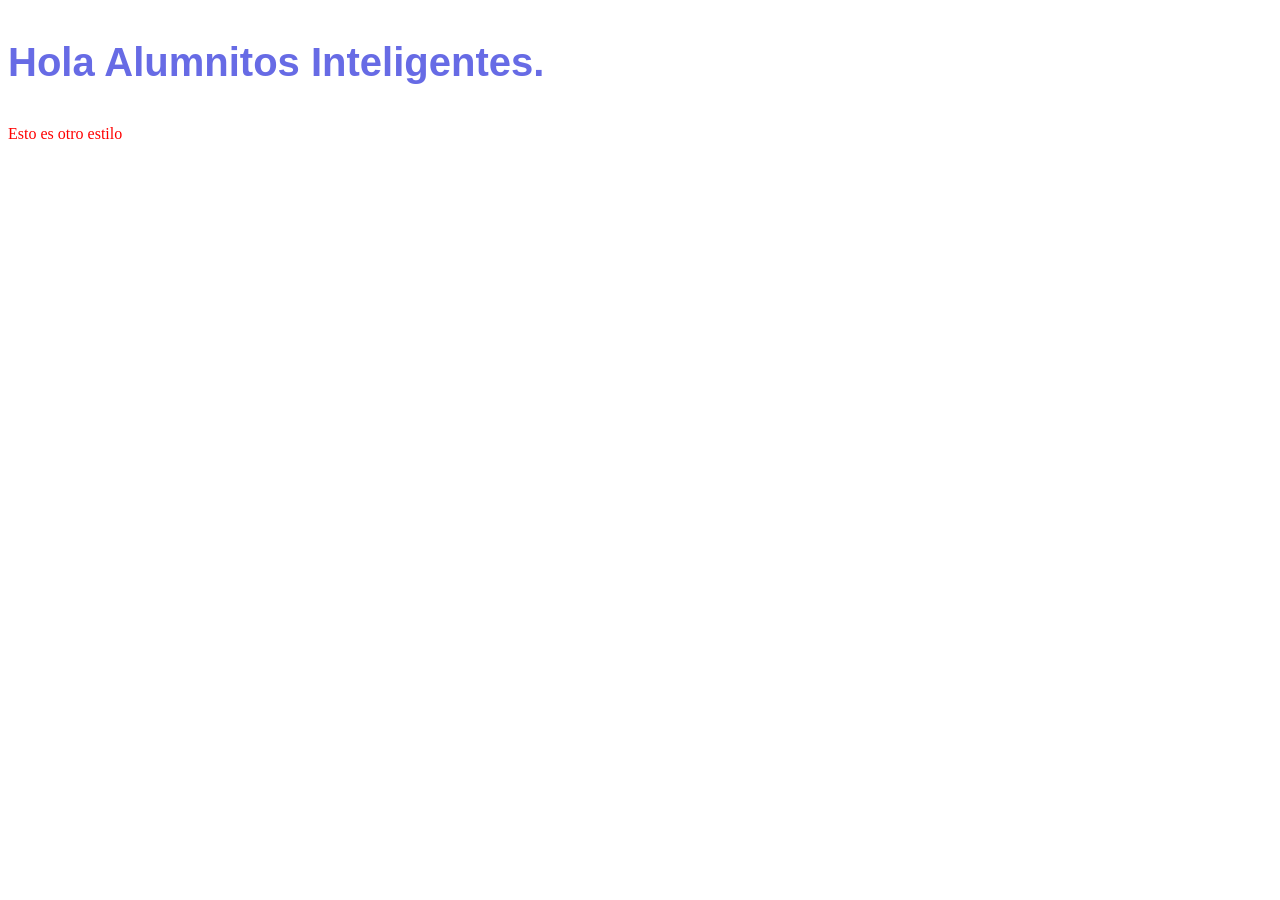
==== commit ddafc01f: "Usando etiquetas HTML y estilos CSS" ====
--- a/index.html
+++ b/index.html
@@ -1,615 +1,35 @@
 <!DOCTYPE html>
-<html lang="es" class="dark scroll-smooth">
+<html lang="es">
+
 <head>
     <meta charset="UTF-8">
+    <meta http-equiv="X-UA-Compatible" content="IE=edge">
     <meta name="viewport" content="width=device-width, initial-scale=1.0">
-    <title>Juan Didy Solar Ccarhuas - Portafolio</title>
-    
-    <!-- Fonts -->
-    <link rel="preconnect" href="https://fonts.googleapis.com">
-    <link rel="preconnect" href="https://fonts.gstatic.com" crossorigin>
-    <link href="https://fonts.googleapis.com/css2?family=Manrope:wght@400;500;600;700;800&display=swap" rel="stylesheet">
 
-    <!-- Tailwind CSS -->
-    <script src="https://cdn.tailwindcss.com"></script>
-    <script>
-      tailwind.config = {
-        darkMode: 'class',
-        theme: {
-          extend: {
-            fontFamily: {
-              display: ['Manrope', 'sans-serif'],
-            },
-            colors: {
-              primary: '#0df269',
-              'primary-hover': '#0bc254',
-              'background-dark': '#102217',
-              'background-card': '#162e21',
-              'background-light': '#f5f8f7',
-            },
-            animation: {
-              'fade-in-up': 'fadeInUp 0.8s ease-out forwards',
-              'pulse-slow': 'pulse 4s cubic-bezier(0.4, 0, 0.6, 1) infinite',
-            },
-            keyframes: {
-              fadeInUp: {
-                '0%': { opacity: '0', transform: 'translateY(20px)' },
-                '100%': { opacity: '1', transform: 'translateY(0)' },
-              },
-            },
-          },
-        },
-      };
-    </script>
+    <title>Index.html</title>
+
     <style>
-      /* Custom scrollbar for Webkit */
-      ::-webkit-scrollbar {
-        width: 8px;
-      }
-      ::-webkit-scrollbar-track {
-        background: #102217;
-      }
-      ::-webkit-scrollbar-thumb {
-        background: #162e21;
-        border-radius: 4px;
-      }
-      ::-webkit-scrollbar-thumb:hover {
-        background: #0df269;
-      }
-      
-      .cursor-blink {
-        animation: blink 1s step-end infinite;
-      }
-      
-      @keyframes blink {
-        0%, 100% { opacity: 1; }
-        50% { opacity: 0; }
-      }
+        .color-rojo {
+            color: red;
+        }
 
-      /* Skill Card Flip Styles */
-      .skill-card {
-        transition: all 0.3s ease;
-      }
-      
-      .skill-content {
-        display: none;
-      }
-      
-      .skill-card.active .skill-logo {
-        display: none;
-      }
-      
-      .skill-card.active .skill-content {
-        display: block;
-        animation: fadeIn 0.3s ease;
-      }
-      
-      .toggle-btn {
-        transition: transform 0.3s ease;
-      }
-      
-      .skill-card.active .toggle-btn {
-        transform: rotate(45deg);
-      }
-      
-      @keyframes fadeIn {
-        from { opacity: 0; transform: translateY(10px); }
-        to { opacity: 1; transform: translateY(0); }
-      }
+        .fuente {
+            font-size: 50px;
+        }
     </style>
 </head>
-<body class="bg-background-dark text-gray-200 font-display selection:bg-primary selection:text-background-dark relative overflow-x-hidden">
 
-    <!-- Decorative Background Elements -->
-    <div class="fixed top-0 left-0 w-full h-[500px] bg-primary/5 blur-[120px] rounded-b-full pointer-events-none -z-10"></div>
-    <div class="fixed bottom-0 right-0 w-[500px] h-[500px] bg-primary/5 blur-[120px] rounded-full pointer-events-none -z-10"></div>
+<body>
 
-    <!-- Navbar -->
-    <header id="navbar" class="fixed top-0 left-0 right-0 z-50 transition-all duration-300 bg-transparent">
-        <div class="max-w-[1100px] mx-auto px-4 md:px-10 py-4 flex items-center justify-between">
-            <!-- Logo -->
-            <a href="#inicio" class="flex items-center gap-3 group">
-                <div class="w-8 h-8 text-primary transition-transform duration-300 group-hover:rotate-12">
-                    <svg viewBox="0 0 48 48" fill="none" xmlns="http://www.w3.org/2000/svg" class="w-full h-full">
-                        <path d="M36.7273 44C33.9891 44 31.6043 39.8386 30.3636 33.69C29.123 39.8386 26.7382 44 24 44C21.2618 44 18.877 39.8386 17.6364 33.69C16.3957 39.8386 14.0109 44 11.2727 44C7.25611 44 4 35.0457 4 24C4 12.9543 7.25611 4 11.2727 4C14.0109 4 16.3957 8.16144 17.6364 14.31C18.877 8.16144 21.2618 4 24 4C26.7382 4 29.123 8.16144 30.3636 14.31C31.6043 8.16144 33.9891 4 36.7273 4C40.7439 4 44 12.9543 44 24C44 35.0457 40.7439 44 36.7273 44Z" fill="currentColor"/>
-                    </svg>
-                </div>
-                <h2 class="text-white text-lg font-bold tracking-tight group-hover:text-primary transition-colors">
-                    Jhoyce-z
-                </h2>
-            </a>
+    <p style="color:#676BE5; font-size:40px;
+    font-weight:600; font-family:sans-serif;">
+        Hola Alumnitos <b>Inteligentes</b>.
+    </p>
 
-            <!-- Desktop Nav -->
-            <nav class="hidden md:flex items-center gap-8">
-                <a href="#inicio" class="text-sm font-medium text-gray-300 hover:text-primary transition-colors relative after:content-[''] after:absolute after:bottom-[-4px] after:left-0 after:w-0 after:h-[2px] after:bg-primary after:transition-all hover:after:w-full">Inicio</a>
-                <a href="#acerca-de" class="text-sm font-medium text-gray-300 hover:text-primary transition-colors relative after:content-[''] after:absolute after:bottom-[-4px] after:left-0 after:w-0 after:h-[2px] after:bg-primary after:transition-all hover:after:w-full">Acerca de</a>
-                <a href="#servicios" class="text-sm font-medium text-gray-300 hover:text-primary transition-colors relative after:content-[''] after:absolute after:bottom-[-4px] after:left-0 after:w-0 after:h-[2px] after:bg-primary after:transition-all hover:after:w-full">Servicios</a>
-                <a href="#proyectos" class="text-sm font-medium text-gray-300 hover:text-primary transition-colors relative after:content-[''] after:absolute after:bottom-[-4px] after:left-0 after:w-0 after:h-[2px] after:bg-primary after:transition-all hover:after:w-full">Proyectos</a>
-                <a href="#blog" class="text-sm font-medium text-gray-300 hover:text-primary transition-colors relative after:content-[''] after:absolute after:bottom-[-4px] after:left-0 after:w-0 after:h-[2px] after:bg-primary after:transition-all hover:after:w-full">Blog</a>
-                <a href="#contacto" class="text-sm font-medium text-gray-300 hover:text-primary transition-colors relative after:content-[''] after:absolute after:bottom-[-4px] after:left-0 after:w-0 after:h-[2px] after:bg-primary after:transition-all hover:after:w-full">Contacto</a>
-            </nav>
+    <p class="color-rojo">
+        Esto es otro estilo
+    </p>
 
-            <!-- Mobile Menu Button -->
-            <button id="menu-btn" class="md:hidden text-gray-300 hover:text-primary">
-                <svg id="menu-icon" xmlns="http://www.w3.org/2000/svg" width="24" height="24" viewBox="0 0 24 24" fill="none" stroke="currentColor" stroke-width="2" stroke-linecap="round" stroke-linejoin="round"><line x1="4" x2="20" y1="12" y2="12"/><line x1="4" x2="20" y1="6" y2="6"/><line x1="4" x2="20" y1="18" y2="18"/></svg>
-                <svg id="close-icon" class="hidden" xmlns="http://www.w3.org/2000/svg" width="24" height="24" viewBox="0 0 24 24" fill="none" stroke="currentColor" stroke-width="2" stroke-linecap="round" stroke-linejoin="round"><path d="M18 6 6 18"/><path d="m6 6 18 18"/></svg>
-            </button>
-        </div>
+</body>
 
-        <!-- Mobile Nav Overlay -->
-        <div id="mobile-menu" class="md:hidden absolute top-full left-0 w-full bg-background-card border-b border-primary/20 overflow-hidden transition-all duration-300 ease-in-out max-h-0 opacity-0">
-            <nav class="flex flex-col p-4">
-                <a href="#inicio" class="mobile-link py-3 px-4 text-gray-300 hover:text-primary hover:bg-white/5 rounded-lg transition-colors">Inicio</a>
-                <a href="#acerca-de" class="mobile-link py-3 px-4 text-gray-300 hover:text-primary hover:bg-white/5 rounded-lg transition-colors">Acerca de</a>
-                <a href="#servicios" class="mobile-link py-3 px-4 text-gray-300 hover:text-primary hover:bg-white/5 rounded-lg transition-colors">Servicios</a>
-                <a href="#proyectos" class="mobile-link py-3 px-4 text-gray-300 hover:text-primary hover:bg-white/5 rounded-lg transition-colors">Proyectos</a>
-                <a href="#blog" class="mobile-link py-3 px-4 text-gray-300 hover:text-primary hover:bg-white/5 rounded-lg transition-colors">Blog</a>
-                <a href="#contacto" class="mobile-link py-3 px-4 text-gray-300 hover:text-primary hover:bg-white/5 rounded-lg transition-colors">Contacto</a>
-            </nav>
-        </div>
-    </header>
-
-    <main class="z-10 relative">
-        
-        <!-- Hero Section -->
-        <section id="inicio" class="py-16 md:py-24 px-4 md:px-10 max-w-[1100px] mx-auto w-full animate-fade-in-up flex flex-col-reverse md:flex-row gap-12 items-center justify-between min-h-[90vh] pt-32">
-            <div class="flex flex-col gap-6 flex-1 text-center md:text-left z-10">
-                <div class="space-y-4">
-                    <div class="inline-block px-3 py-1 bg-primary/10 border border-primary/20 rounded-full text-primary text-xs font-bold uppercase tracking-wider mb-2">
-                        Disponible para trabajar
-                    </div>
-                    <h1 class="text-4xl md:text-6xl font-black leading-[1.1] tracking-tight text-transparent bg-clip-text bg-gradient-to-r from-white to-gray-400">
-                        Juan Didy Solar Ccarhuas
-                    </h1>
-                    <h2 class="text-xl md:text-2xl text-primary font-medium">
-                        Desarrollador Web Full Stack Junior
-                    </h2>
-                    <p class="text-gray-400 text-base md:text-lg leading-relaxed max-w-xl mx-auto md:mx-0">
-                        Hola 👋 Soy Estudiante de la carrera de Arquitectura de Plataformas y Servicios TIC, apasionado por el desarrollo web, las bases de datos y la creación de soluciones tecnológicas modernas.
-                    </p>
-                </div>
-                
-                <div class="flex flex-wrap gap-4 justify-center md:justify-start pt-4">
-                    <a href="#acerca-de" class="flex items-center justify-center px-8 py-3 bg-primary text-background-dark font-bold rounded-lg shadow-[0_0_20px_rgba(13,242,105,0.3)] hover:shadow-[0_0_30px_rgba(13,242,105,0.5)] hover:scale-105 transition-all duration-300">
-                        Descargar CV
-                    </a>
-                    <a href="#contacto" class="flex items-center justify-center px-8 py-3 border border-primary/30 text-primary font-bold rounded-lg hover:bg-primary/10 transition-all duration-300">
-                        Contactar
-                    </a>
-                </div>
-            </div>
-
-            <div class="relative w-64 h-64 md:w-96 md:h-96 flex-shrink-0 group">
-                <div class="absolute inset-0 bg-primary/20 rounded-full blur-3xl animate-pulse-slow"></div>
-                <div class="relative w-full h-full rounded-full border-4 border-primary/30 overflow-hidden shadow-2xl transition-transform duration-500 group-hover:scale-[1.02]">
-                    <img src="static/img/perfil.jpg" alt="Juan Didy Solar Ccarhuas" class="w-full h-full object-cover">
-                </div>
-            </div>
-        </section>
-
-        <!-- About Section -->
-        <section id="acerca-de" class="py-16 md:py-24 px-4 md:px-10 max-w-[1100px] mx-auto w-full animate-fade-in-up space-y-24">
-            <!-- Terminal -->
-            <div class="flex flex-col items-center gap-10">
-                <h2 class="text-4xl font-black text-white tracking-tight uppercase relative inline-block">
-                    Sobre Mí 
-                    <span class="absolute -bottom-2 left-1/2 transform -translate-x-1/2 w-16 h-1 bg-primary rounded-full"></span>
-                </h2>
-                
-<div class="w-full max-w-4xl mx-auto rounded-2xl overflow-hidden bg-[#1e1e1e] shadow-2xl border border-primary/10 transform hover:scale-[1.01] transition-all duration-300">
-
-    <!-- Barra superior -->
-    <div class="bg-[#2d2d2d] px-4 py-3 flex items-center gap-2 border-b border-gray-700">
-
-        <!-- Botones -->
-        <div class="flex gap-2 mr-4">
-            <div class="w-3 h-3 rounded-full bg-red-500 hover:bg-red-600 transition-colors"></div>
-            <div class="w-3 h-3 rounded-full bg-yellow-500 hover:bg-yellow-600 transition-colors"></div>
-            <div class="w-3 h-3 rounded-full bg-green-500 hover:bg-green-600 transition-colors"></div>
-        </div>
-
-        <!-- Nombre terminal -->
-        <div class="flex-1 text-center pr-12">
-            <span class="text-gray-400 text-xs font-mono tracking-wide">
-                bash — portfolio/jhoyce-z
-            </span>
-        </div>
-    </div>
-
-    <!-- Contenido terminal -->
-    <div class="p-6 md:p-8 font-mono text-sm md:text-base leading-relaxed bg-[#0c0c0c] min-h-[320px]">
-
-        <!-- Ruta -->
-        <div class="mb-6 text-lg">
-            <span class="text-red-500 font-bold">
-                C:\portfolio\Juan-Didy
-            </span>
-        </div>
-
-        <!-- Bienvenida -->
-        <div class="mb-4">
-            <span class="text-primary font-bold">
-                $ Hola, bienvenido a mi portafolio:
-            </span>
-        </div>
-
-        <!-- Typing -->
-        <div class="text-gray-300 whitespace-pre-line">
-            <span id="typing-text"></span>
-            <span id="cursor"
-                class="inline-block w-2 h-5 ml-1 bg-primary align-middle cursor-blink">
-            </span>
-        </div>
-
-    </div>
-</div>
-
-<script>
-const text = `
-Hola, soy Juan Didy Solar Ccarhuas 👋
-
-Estudiante de Arquitectura de Plataformas
-y Servicios TIC.
-
-Apasionado por el desarrollo web,
-bases de datos y tecnologías modernas.
-
-━━━━━━━━━━━━━━━━━━━━━━━━━━
-
-> Tecnologías:
-
-✔ HTML, CSS y JavaScript
-✔ Python y Django
-✔ MySQL y Docker
-✔ Linux y redes
-
-━━━━━━━━━━━━━━━━━━━━━━━━━━
-
-> Perfil:
-
-Desarrollador Junior enfocado
-en crear soluciones funcionales,
-modernas y escalables.
-
-Actualmente continúo aprendiendo
-y desarrollando proyectos reales.
-
-━━━━━━━━━━━━━━━━━━━━━━━━━━
-
-$ Gracias por visitar mi portafolio 🚀
-`;
-
-const typingText = document.getElementById('typing-text');
-
-let index = 0;
-
-function typeEffect() {
-    if (index < text.length) {
-        typingText.innerHTML += text.charAt(index);
-        index++;
-        setTimeout(typeEffect, 18);
-    }
-}
-
-window.addEventListener('load', typeEffect);
-</script>
-
-            <!-- Skills - INTERACTIVE CARDS -->
-            <div class="flex flex-col items-center gap-12">
-                <h2 class="text-3xl font-black text-white tracking-tight uppercase relative inline-block text-center">
-                    Habilidades Tecnológicas
-                    <span class="block text-sm font-normal text-gray-400 mt-2 normal-case">Click en las tarjetas para ver detalles</span>
-                </h2>
-                
-                <div class="grid grid-cols-2 md:grid-cols-3 gap-6 md:gap-8 w-full">
-                    <!-- HTML5 -->
-                    <div class="skill-card bg-white rounded-xl p-8 flex flex-col items-center justify-between aspect-[4/5] md:aspect-square shadow-xl hover:-translate-y-2 transition-all duration-300 relative group overflow-hidden cursor-pointer" data-skill="html">
-                        <div class="skill-logo w-full h-full flex items-center justify-center transition-transform duration-300 group-hover:scale-110">
-                            <img src="static/img/html.png" alt="HTML5" class="w-24 h-24 md:w-32 md:h-32 drop-shadow-sm object-contain">
-                        </div>
-                        <div class="skill-content hidden text-center">
-                            <h3 class="text-xl font-bold text-gray-800 mb-2">HTML5</h3>
-                            <p class="text-sm text-gray-600">Estructuración semántica de plantillas en Django. Creación de sistemas accesibles y organizados como SISGESA y ARKIT System.</p>
-                        </div>
-                        <button class="toggle-btn absolute bottom-4 right-4 w-8 h-8 bg-primary/10 rounded-full flex items-center justify-center text-primary font-bold text-lg hover:bg-primary hover:text-white transition-colors">
-                            +
-                        </button>
-                    </div>
-
-                    <!-- CSS3 -->
-                    <div class="skill-card bg-white rounded-xl p-8 flex flex-col items-center justify-between aspect-[4/5] md:aspect-square shadow-xl hover:-translate-y-2 transition-all duration-300 relative group overflow-hidden cursor-pointer" data-skill="css">
-                        <div class="skill-logo w-full h-full flex items-center justify-center transition-transform duration-300 group-hover:scale-110">
-                            <img src="static/img/css.png" alt="CSS3" class="w-24 h-24 md:w-32 md:h-32 drop-shadow-sm object-contain">
-                        </div>
-                        <div class="skill-content hidden text-center">
-                            <h3 class="text-xl font-bold text-gray-800 mb-2">CSS3</h3>
-                            <p class="text-sm text-gray-600">Diseño responsivo de paneles administrativos. Implementación de animaciones y transiciones para mejor experiencia de usuario.</p>
-                        </div>
-                        <button class="toggle-btn absolute bottom-4 right-4 w-8 h-8 bg-primary/10 rounded-full flex items-center justify-center text-primary font-bold text-lg hover:bg-primary hover:text-white transition-colors">
-                            +
-                        </button>
-                    </div>
-
-                    <!-- JavaScript -->
-                    <div class="skill-card bg-white rounded-xl p-8 flex flex-col items-center justify-between aspect-[4/5] md:aspect-square shadow-xl hover:-translate-y-2 transition-all duration-300 relative group overflow-hidden cursor-pointer" data-skill="js">
-                        <div class="skill-logo w-full h-full flex items-center justify-center transition-transform duration-300 group-hover:scale-110">
-                            <img src="static/img/js.jpeg" alt="JavaScript" class="w-24 h-24 md:w-32 md:h-32 drop-shadow-sm object-contain">
-                        </div>
-                        <div class="skill-content hidden text-center">
-                            <h3 class="text-xl font-bold text-gray-800 mb-2">JavaScript</h3>
-                            <p class="text-sm text-gray-600">Interactividad del lado del cliente. Validaciones de formularios en tiempo real y modales dinámicos en sistemas de reservas.</p>
-                        </div>
-                        <button class="toggle-btn absolute bottom-4 right-4 w-8 h-8 bg-primary/10 rounded-full flex items-center justify-center text-primary font-bold text-lg hover:bg-primary hover:text-white transition-colors">
-                            +
-                        </button>
-                    </div>
-
-                    <!-- Python -->
-                    <div class="skill-card bg-white rounded-xl p-8 flex flex-col items-center justify-between aspect-[4/5] md:aspect-square shadow-xl hover:-translate-y-2 transition-all duration-300 relative group overflow-hidden cursor-pointer" data-skill="python">
-                        <div class="skill-logo w-full h-full flex items-center justify-center transition-transform duration-300 group-hover:scale-110">
-                            <img src="static/img/python.jpeg" alt="Python" class="w-24 h-24 md:w-32 md:h-32 drop-shadow-sm object-contain">
-                        </div>
-                        <div class="skill-content hidden text-center">
-                            <h3 class="text-xl font-bold text-gray-800 mb-2">Python</h3>
-                            <p class="text-sm text-gray-600">Núcleo de desarrollos backend. Lógica de negocio, modelos y ORM en Django para sistemas de reservas y control de inventarios.</p>
-                        </div>
-                        <button class="toggle-btn absolute bottom-4 right-4 w-8 h-8 bg-primary/10 rounded-full flex items-center justify-center text-primary font-bold text-lg hover:bg-primary hover:text-white transition-colors">
-                            +
-                        </button>
-                    </div>
-
-                    <!-- MySQL -->
-                    <div class="skill-card bg-white rounded-xl p-8 flex flex-col items-center justify-between aspect-[4/5] md:aspect-square shadow-xl hover:-translate-y-2 transition-all duration-300 relative group overflow-hidden cursor-pointer" data-skill="mysql">
-                        <div class="skill-logo w-full h-full flex items-center justify-center transition-transform duration-300 group-hover:scale-110">
-                            <img src="static/img/mysql.png" alt="MySQL" class="w-24 h-24 md:w-32 md:h-32 drop-shadow-sm object-contain">
-                        </div>
-                        <div class="skill-content hidden text-center">
-                            <h3 class="text-xl font-bold text-gray-800 mb-2">MySQL</h3>
-                            <p class="text-sm text-gray-600">Gestión de bases de datos relacionales complejas. Diseño de tablas normalizadas para transacciones eficientes de ventas y reservas.</p>
-                        </div>
-                        <button class="toggle-btn absolute bottom-4 right-4 w-8 h-8 bg-primary/10 rounded-full flex items-center justify-center text-primary font-bold text-lg hover:bg-primary hover:text-white transition-colors">
-                            +
-                        </button>
-                    </div>
-
-                    <!-- Docker -->
-                    <div class="skill-card bg-white rounded-xl p-8 flex flex-col items-center justify-between aspect-[4/5] md:aspect-square shadow-xl hover:-translate-y-2 transition-all duration-300 relative group overflow-hidden cursor-pointer" data-skill="docker">
-                        <div class="skill-logo w-full h-full flex items-center justify-center transition-transform duration-300 group-hover:scale-110">
-                            <img src="static/img/docker.png" alt="Docker" class="w-24 h-24 md:w-32 md:h-32 drop-shadow-sm object-contain">
-                        </div>
-                        <div class="skill-content hidden text-center">
-                            <h3 class="text-xl font-bold text-gray-800 mb-2">Docker</h3>
-                            <p class="text-sm text-gray-600">Implementación de contenedores para aislar entornos de desarrollo. Facilita el despliegue y evita conflictos de dependencias.</p>
-                        </div>
-                        <button class="toggle-btn absolute bottom-4 right-4 w-8 h-8 bg-primary/10 rounded-full flex items-center justify-center text-primary font-bold text-lg hover:bg-primary hover:text-white transition-colors">
-                            +
-                        </button>
-                    </div>
-                </div>
-            </div>
-        </section>
-
-        <!-- Services Section -->
-        <section id="servicios" class="py-16 md:py-24 px-4 md:px-10 max-w-[1100px] mx-auto w-full animate-fade-in-up bg-background-dark/50">
-            <div class="flex flex-col gap-4 mb-12">
-                <h2 class="text-3xl font-bold text-white">Servicios</h2>
-                <p class="text-gray-400 max-w-2xl">
-                    Ofrezco una gama completa de servicios tecnológicos para potenciar tu presencia digital y optimizar tu infraestructura.
-                </p>
-            </div>
-
-            <div class="grid grid-cols-1 md:grid-cols-3 gap-8">
-                <!-- Service 1 -->
-                <div class="group p-8 bg-background-card rounded-2xl border border-primary/10 hover:border-primary/50 hover:bg-background-card/80 hover:-translate-y-2 transition-all duration-300 shadow-lg">
-                    <div class="w-14 h-14 bg-primary/10 rounded-xl flex items-center justify-center mb-6 group-hover:bg-primary text-primary group-hover:text-background-dark transition-colors duration-300">
-                        <svg xmlns="http://www.w3.org/2000/svg" width="24" height="24" viewBox="0 0 24 24" fill="none" stroke="currentColor" stroke-width="2" stroke-linecap="round" stroke-linejoin="round" class="w-8 h-8"><rect width="20" height="14" x="2" y="3" rx="2"/><line x1="8" x2="16" y1="21" y2="21"/><line x1="12" x2="12" y1="17" y2="21"/></svg>
-                    </div>
-                    <h3 class="text-xl font-bold text-white mb-3">Instalación de programas</h3>
-                    <p class="text-gray-400 text-sm leading-relaxed">
-                        Sistemas operativos, ofimática, programas de edición CorelDRAW , diseño y producción SketchUp.
-                    </p>
-                </div>
-
-                <!-- Service 2 -->
-                <div class="group p-8 bg-background-card rounded-2xl border border-primary/10 hover:border-primary/50 hover:bg-background-card/80 hover:-translate-y-2 transition-all duration-300 shadow-lg">
-                    <div class="w-14 h-14 bg-primary/10 rounded-xl flex items-center justify-center mb-6 group-hover:bg-primary text-primary group-hover:text-background-dark transition-colors duration-300">
-                        <svg xmlns="http://www.w3.org/2000/svg" width="24" height="24" viewBox="0 0 24 24" fill="none" stroke="currentColor" stroke-width="2" stroke-linecap="round" stroke-linejoin="round" class="w-8 h-8"><rect width="6" height="6" x="16" y="16" rx="1"/><rect width="6" height="6" x="2" y="16" rx="1"/><rect width="6" height="6" x="9" y="2" rx="1"/><path d="M5 16v-3a1 1 0 0 1 1-1h12a1 1 0 0 1 1 1v3"/><path d="M12 12V8"/></svg>
-                    </div>
-                    <h3 class="text-xl font-bold text-white mb-3">Redes de telecomunicación</h3>
-                    <p class="text-gray-400 text-sm leading-relaxed">
-                        cableado de red Rj45, fibra óptica y servicios de red.
-                    </p>
-                </div>
-
-                <!-- Service 3 -->
-                <div class="group p-8 bg-background-card rounded-2xl border border-primary/10 hover:border-primary/50 hover:bg-background-card/80 hover:-translate-y-2 transition-all duration-300 shadow-lg">
-                    <div class="w-14 h-14 bg-primary/10 rounded-xl flex items-center justify-center mb-6 group-hover:bg-primary text-primary group-hover:text-background-dark transition-colors duration-300">
-                        <svg xmlns="http://www.w3.org/2000/svg" width="24" height="24" viewBox="0 0 24 24" fill="none" stroke="currentColor" stroke-width="2" stroke-linecap="round" stroke-linejoin="round" class="w-8 h-8"><polyline points="16 18 22 12 16 6"/><polyline points="8 6 2 12 8 18"/></svg>
-                    </div>
-                    <h3 class="text-xl font-bold text-white mb-3">Desarrollo de sitios web</h3>
-                    <p class="text-gray-400 text-sm leading-relaxed">
-                        Landing Pages, páginas web, sistemas web .
-                    </p>
-                </div>
-            </div>
-        </section>
-
-        <!-- Projects Section -->
-        <section id="proyectos" class="py-16 md:py-24 px-4 md:px-10 max-w-[1100px] mx-auto w-full animate-fade-in-up space-y-20">
-            <!-- Projects Grid -->
-            <div class="space-y-8">
-                <div class="flex flex-col gap-2">
-                    <h2 class="text-3xl font-bold text-white">Proyectos Destacados</h2>
-                    <p class="text-gray-400">Una selección de mis trabajos recientes.</p>
-                </div>
-                
-                <div class="grid grid-cols-1 md:grid-cols-3 gap-8">
-                    <!-- Project 1 -->
-                    <div class="group relative rounded-xl overflow-hidden border border-primary/10 bg-background-card hover:shadow-[0_0_30px_rgba(13,242,105,0.15)] transition-all duration-500">
-                        <div class="aspect-video overflow-hidden">
-                            <img src="static/img/project3.jpg" alt="Demo Proyecto Uno" class="w-full h-full object-cover transition-transform duration-700 group-hover:scale-110 group-hover:rotate-1">
-                            <div class="absolute inset-0 bg-background-dark/60 opacity-0 group-hover:opacity-100 transition-opacity duration-300 flex items-center justify-center">
-                                <span class="px-6 py-2 border-2 border-primary text-primary font-bold rounded-full hover:bg-primary hover:text-background-dark cursor-pointer transition-colors">
-                                    Ver Detalles
-                                </span>
-                            </div>
-                        </div>
-                        <div class="p-6">
-                            <span class="text-primary text-xs font-bold uppercase tracking-wider">Desarrollo Web</span>
-                            <h3 class="text-white text-xl font-bold mt-2 group-hover:text-primary transition-colors">SISTEMA DE REPORTES COMUNITARIOS</h3>
-                        </div>
-                    </div>
-
-                    <!-- Project 2 -->
-                    <div class="group relative rounded-xl overflow-hidden border border-primary/10 bg-background-card hover:shadow-[0_0_30px_rgba(13,242,105,0.15)] transition-all duration-500">
-                        <div class="aspect-video overflow-hidden">
-                            <img src="static/img/project2.jpg" alt="Demo Proyecto Dos" class="w-full h-full object-cover transition-transform duration-700 group-hover:scale-110 group-hover:rotate-1">
-                            <div class="absolute inset-0 bg-background-dark/60 opacity-0 group-hover:opacity-100 transition-opacity duration-300 flex items-center justify-center">
-                                <span class="px-6 py-2 border-2 border-primary text-primary font-bold rounded-full hover:bg-primary hover:text-background-dark cursor-pointer transition-colors">
-                                    Ver Detalles
-                                </span>
-                            </div>
-                        </div>
-                        <div class="p-6">
-                            <span class="text-primary text-xs font-bold uppercase tracking-wider">Desarrollo Web</span>
-                            <h3 class="text-white text-xl font-bold mt-2 group-hover:text-primary transition-colors">ARKIT SYSTEM</h3>
-                        </div>
-                    </div>
-
-                    <!-- Project 3 -->
-                    <div class="group relative rounded-xl overflow-hidden border border-primary/10 bg-background-card hover:shadow-[0_0_30px_rgba(13,242,105,0.15)] transition-all duration-500">
-                        <div class="aspect-video overflow-hidden">
-                            <img src="static/img/project1.jpg" alt="Demo Proyecto Tres" class="w-full h-full object-cover transition-transform duration-700 group-hover:scale-110 group-hover:rotate-1">
-                            <div class="absolute inset-0 bg-background-dark/60 opacity-0 group-hover:opacity-100 transition-opacity duration-300 flex items-center justify-center">
-                                <span class="px-6 py-2 border-2 border-primary text-primary font-bold rounded-full hover:bg-primary hover:text-background-dark cursor-pointer transition-colors">
-                                    Ver Detalles
-                                </span>
-                            </div>
-                        </div>
-                        <div class="p-6">
-                            <span class="text-primary text-xs font-bold uppercase tracking-wider">Desarrollo Web</span>
-                            <h3 class="text-white text-xl font-bold mt-2 group-hover:text-primary transition-colors">SISGESA</h3>
-                        </div>
-                    </div>
-                </div>
-            </div>
-
-            <!-- Testimonials -->
-            <div class="space-y-8">
-                <h3 class="text-2xl font-bold text-white border-l-4 border-primary pl-4">Lo que dicen mis clientes</h3>
-                <div class="grid grid-cols-1 md:grid-cols-2 gap-6">
-                    <!-- Testimonial 1 -->
-                    <div class="p-8 bg-gradient-to-br from-background-card to-background-dark border border-primary/10 rounded-2xl relative">
-                        <div class="absolute top-6 right-8 text-6xl text-primary/10 font-serif">"</div>
-                        <div class="flex items-center gap-4 mb-6">
-                            <img src="https://picsum.photos/id/64/100/100" alt="Cliente Uno" class="w-14 h-14 rounded-full border-2 border-primary/30">
-                            <div>
-                                <h4 class="text-white font-bold">Cliente Uno</h4>
-                                <p class="text-primary text-sm">CEO de TechCorp</p>
-                            </div>
-                        </div>
-                        <p class="text-gray-300 italic relative z-10 leading-relaxed">
-                            "Un trabajo excepcional. La atención al detalle y la profesionalidad superaron nuestras expectativas. ¡Muy recomendable!"
-                        </p>
-                    </div>
-
-                    <!-- Testimonial 2 -->
-                    <div class="p-8 bg-gradient-to-br from-background-card to-background-dark border border-primary/10 rounded-2xl relative">
-                        <div class="absolute top-6 right-8 text-6xl text-primary/10 font-serif">"</div>
-                        <div class="flex items-center gap-4 mb-6">
-                            <img src="https://picsum.photos/id/65/100/100" alt="Cliente Dos" class="w-14 h-14 rounded-full border-2 border-primary/30">
-                            <div>
-                                <h4 class="text-white font-bold">Cliente Dos</h4>
-                                <p class="text-primary text-sm">Fundadora de Innovate</p>
-                            </div>
-                        </div>
-                        <p class="text-gray-300 italic relative z-10 leading-relaxed">
-                            "El proceso fue fluido y el resultado final fue exactamente lo que necesitábamos para crecer. Un verdadero profesional."
-                        </p>
-                    </div>
-                </div>
-            </div>
-        </section>
-
-        <!-- Contact Section -->
-        <section id="contacto" class="py-16 md:py-24 px-4 md:px-10 max-w-[1100px] mx-auto w-full animate-fade-in-up pb-20">
-            <div class="grid md:grid-cols-2 gap-12 lg:gap-20 items-center">
-                
-                <!-- Contact Form -->
-                <div class="space-y-8">
-                    <div class="space-y-4">
-                        <h2 class="text-3xl font-bold text-white">Contacto</h2>
-                        <p class="text-gray-300">
-                            ¿Tienes un proyecto en mente? Hablemos. Estoy disponible para colaboraciones y nuevas oportunidades.
-                        </p>
-                    </div>
-
-                    <form class="space-y-4" onsubmit="event.preventDefault();">
-                        <div class="space-y-2">
-                            <label for="name" class="text-sm font-medium text-gray-400">Nombre Completo</label>
-                            <input id="name" type="text" class="w-full bg-background-card border border-primary/20 rounded-lg p-4 text-white placeholder-gray-600 focus:outline-none focus:border-primary focus:ring-1 focus:ring-primary transition-all" placeholder="Ej. Juan Pérez">
-                        </div>
-                        <div class="space-y-2">
-                            <label for="email" class="text-sm font-medium text-gray-400">Correo Electrónico</label>
-                            <input id="email" type="email" class="w-full bg-background-card border border-primary/20 rounded-lg p-4 text-white placeholder-gray-600 focus:outline-none focus:border-primary focus:ring-1 focus:ring-primary transition-all" placeholder="Ej. juan@correo.com">
-                        </div>
-                        <div class="space-y-2">
-                            <label for="message" class="text-sm font-medium text-gray-400">Mensaje</label>
-                            <textarea id="message" rows="4" class="w-full bg-background-card border border-primary/20 rounded-lg p-4 text-white placeholder-gray-600 focus:outline-none focus:border-primary focus:ring-1 focus:ring-primary transition-all resize-none" placeholder="Cuéntame sobre tu proyecto..."></textarea>
-                        </div>
-                        <button type="submit" class="w-full flex items-center justify-center gap-2 bg-primary text-background-dark font-bold py-4 rounded-lg hover:bg-opacity-90 hover:shadow-[0_0_20px_rgba(13,242,105,0.4)] transition-all transform hover:-translate-y-1">
-                            <span>Enviar Mensaje</span>
-                            <svg xmlns="http://www.w3.org/2000/svg" width="24" height="24" viewBox="0 0 24 24" fill="none" stroke="currentColor" stroke-width="2" stroke-linecap="round" stroke-linejoin="round" class="w-5 h-5"><path d="m22 2-7 20-4-9-9-4Z"/><path d="M22 2 11 13"/></svg>
-                        </button>
-                    </form>
-                </div>
-
-                <!-- Info Box -->
-                <div class="space-y-8 h-full flex flex-col justify-center">
-                    <div class="p-10 bg-gradient-to-br from-background-card to-background-dark rounded-2xl border border-primary/10 shadow-2xl relative overflow-hidden group">
-                        <div class="absolute -top-10 -right-10 w-40 h-40 bg-primary/10 rounded-full blur-3xl group-hover:bg-primary/20 transition-all duration-700"></div>
-                        
-                        <h3 class="text-2xl font-bold text-white mb-6 relative z-10">¿Prefieres escribir directamente?</h3>
-                        <p class="text-gray-400 mb-8 relative z-10 leading-relaxed">
-                            Siempre estoy interesado en escuchar nuevas ideas y proyectos. No dudes en enviarme un correo electrónico directamente.
-                        </p>
-                        
-                        <a href="mailto:contactozky@gmail.com" class="inline-flex items-center gap-3 text-primary font-bold text-xl hover:text-white transition-colors relative z-10 group/link">
-                            <span class="border-b-2 border-primary group-hover/link:border-white transition-colors">contactozky@gmail.com</span>
-                            <span class="transform group-hover/link:translate-x-1 transition-transform">→</span>
-                        </a>
-                    </div>
-                </div>
-
-            </div>
-        </section>
-    </main>
-
-    <!-- Footer -->
-    <footer class="w-full border-t border-primary/10 bg-background-card pt-12 pb-8">
-        <div class="max-w-[1100px] mx-auto px-4 md:px-10 flex flex-col md:flex-row items-center justify-between gap-6">
-            <div class="text-center md:text-left">
-                <h3 class="text-white font-bold text-lg">Jhoyce-z</h3>
-                <p class="text-sm text-gray-500 mt-1">© <span id="year"></span> Todos los derechos reservados.</p>
-            </div>
-            
-            <div class="flex gap-6">
-                <a href="https://github.com/jhoyce-z" target="_blank" rel="noopener noreferrer"
-                    class="text-gray-500 hover:text-primary transition-colors hover:scale-110 transform duration-200"
-                    aria-label="GitHub">
-                    <svg xmlns="http://www.w3.org/2000/svg" width="24" height="24" viewBox="0 0 24 24" fill="none" stroke="currentColor" stroke-width="2" stroke-linecap="round" stroke-linejoin="round" class="w-6 h-6"><path d="M15 22v-4a4.8 4.8 0 0 0-1-3.5c3 0 6-2 6-5.5.08-1.25-.27-2.48-1-3.5.28-1.15.28-2.35 0-3.5 0 0-1 0-3 1.5-2.64-.5-5.36-.5-8 0C6 2 5 2 5 2c-.3 1.15-.3 2.35 0 3.5A5.403 5.403 0 0 0 4 9c0 3.5 3 5.5 6 5.5-.39.49-.68 1.05-.85 1.65-.17.6-.22 1.23-.15 1.85v4"/><path d="M9 18c-4.51 2-5-2-7-2"/></svg>
-                </a>
-                <a href="#" class="text-gray-500 hover:text-primary transition-colors hover:scale-110 transform duration-200" aria-label="LinkedIn">
-                    <svg xmlns="http://www.w3.org/2000/svg" width="24" height="24" viewBox="0 0 24 24" fill="none" stroke="currentColor" stroke-width="2" stroke-linecap="round" stroke-linejoin="round" class="w-6 h-6"><path d="M16 8a6 6 0 0 1 6 6v7h-4v-7a2 2 0 0 0-2-2 2 2 0 0 0-2 2v7h-4v-7a6 6 0 0 1 6-6z"/><rect width="4" height="12" x="2" y="9"/><circle cx="4" cy="4" r="2"/></svg>
-                </a>
-                <a href="#" class="text-gray-500 hover:text-primary transition-colors hover:scale-110 transform duration-200" aria-label="Dribbble">
-                    <svg xmlns="http://www.w3.org/2000/svg" width="24" height="24" viewBox="0 0 24 24" fill="none" stroke="currentColor" stroke-width="2" stroke-linecap="round" stroke-linejoin="round" class="w-6 h-6"><circle cx="12" cy="12" r="10"/><path d="M19.13 5.09C15.22 9.14 10 10.44 2.25 10.94"/><path d="M21.75 12.84c-6.62-1.41-12.14 1-16.38 6.32"/><path d="M8.56 2.75c4.37 6 6 9.42 8 13.23"/><path d="M16.33 22.85c-.87-2.64-1.34-5.16-1.58-7.93"/><path d="M11 21.95c.67-2.9.27-5.68-.93-7.78"/><path d="M22 12.05c-3-.6-6-.5-8.6.6"/></svg>
-                </a>
-            </div>
-        </div>
-    </footer>
-
-    <!-- Scripts -->
-    <script src="script.js"></script>
-</body>
 </html>
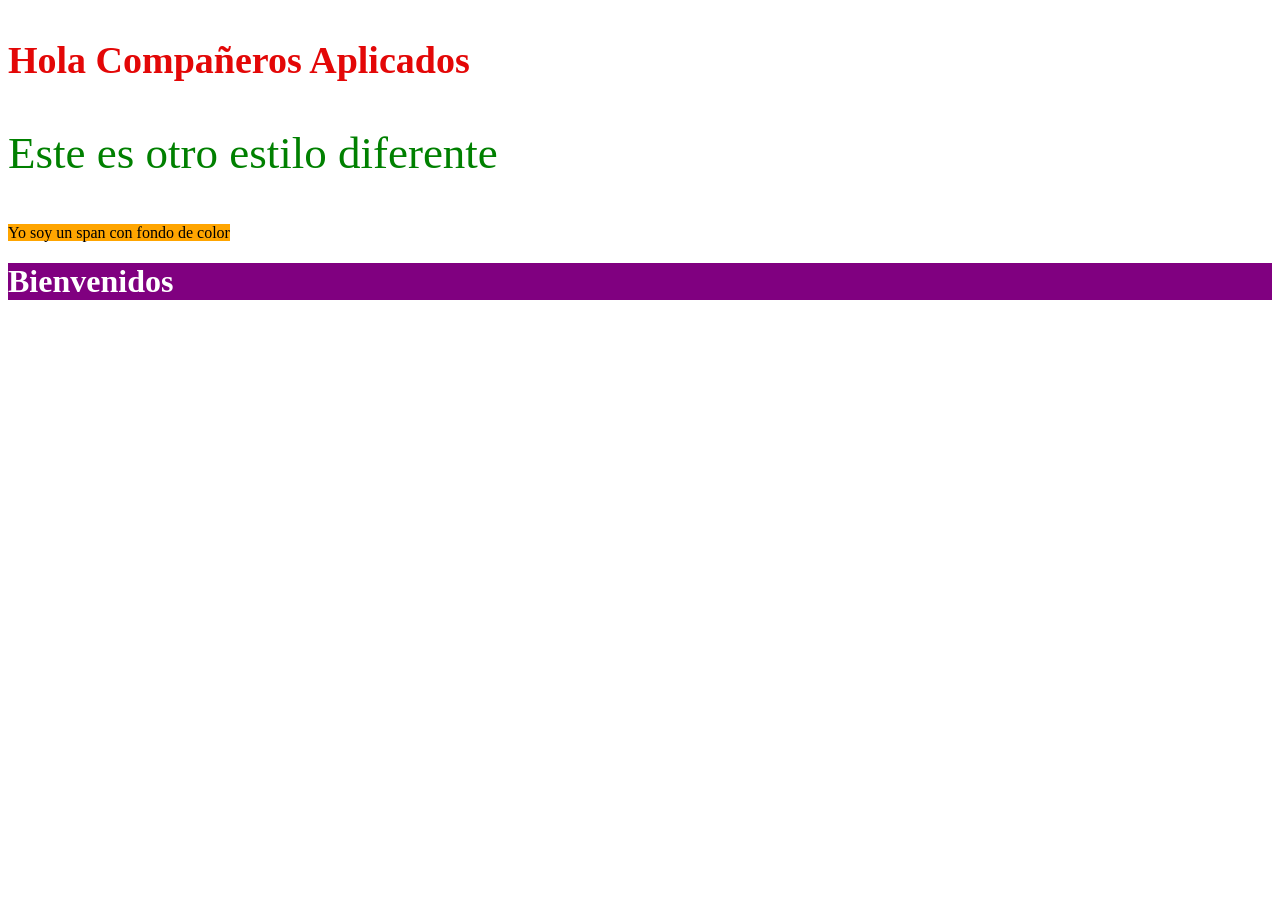
==== commit bda46a1f: "Agregando archivos faltantes" ====
--- a/index.html
+++ b/index.html
@@ -1,35 +1,35 @@
 <!DOCTYPE html>
 <html lang="es">
-
-<head>
-    <meta charset="UTF-8">
-    <meta http-equiv="X-UA-Compatible" content="IE=edge">
-    <meta name="viewport" content="width=device-width, initial-scale=1.0">
-
-    <title>Index.html</title>
-
-    <style>
-        .color-rojo {
-            color: red;
-        }
-
-        .fuente {
-            font-size: 50px;
-        }
-    </style>
-</head>
-
-<body>
-
-    <p style="color:#676BE5; font-size:40px;
-    font-weight:600; font-family:sans-serif;">
-        Hola Alumnitos <b>Inteligentes</b>.
-    </p>
-
-    <p class="color-rojo">
-        Esto es otro estilo
-    </p>
-
-</body>
-
+    <head>
+        <title>Mi Primer Ejemplo CSS</title>
+        <style>
+            /* Aquí estoy usando selectores de tipo clase para aplicar estilos */
+            .texto-verde {
+                color: green;
+            }
+            .tamaño-grande {
+                font-size: 45px;
+            }
+            /* Ahora uso selectores de tipo etiqueta o nombre */
+            span {
+                background: orange;
+            }
+            h1 {
+                background: purple;
+                color: white;
+            }
+        </style>
+        <link rel="stylesheet" href="./css/style.css">
+    </head>
+    <body>
+        <!-- En esta línea aplico estilos en línea, es decir, directamente en la etiqueta
+        usando el atributo style para darle formato -->
+        <p style="color: #e30707;
+        font-size: 38px;
+        font-weight: 700;">Hola Compañeros 
+        Aplicados</p>
+        <p class="texto-verde tamaño-grande"> Este es otro estilo diferente</p>
+        <span>Yo soy un span con fondo de color</span>
+        <h1>Bienvenidos</h1>
+    </body>
 </html>
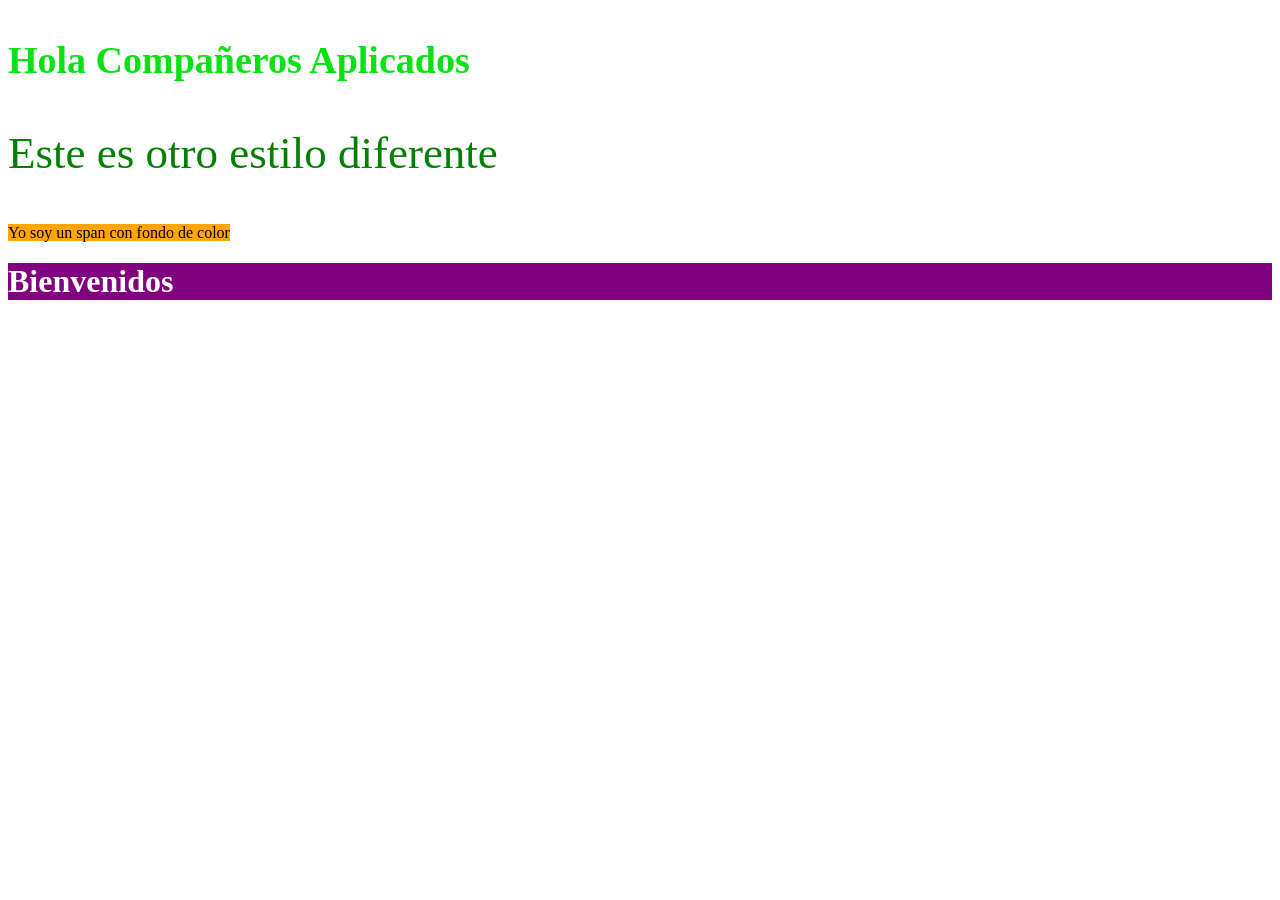
==== commit 2bc0c898: "subida inicial: ejercicios 01-03 y apuntes" ====
--- a/index.html
+++ b/index.html
@@ -24,7 +24,7 @@
     <body>
         <!-- En esta línea aplico estilos en línea, es decir, directamente en la etiqueta
         usando el atributo style para darle formato -->
-        <p style="color: #e30707;
+        <p style="color: #07e312;
         font-size: 38px;
         font-weight: 700;">Hola Compañeros 
         Aplicados</p>
